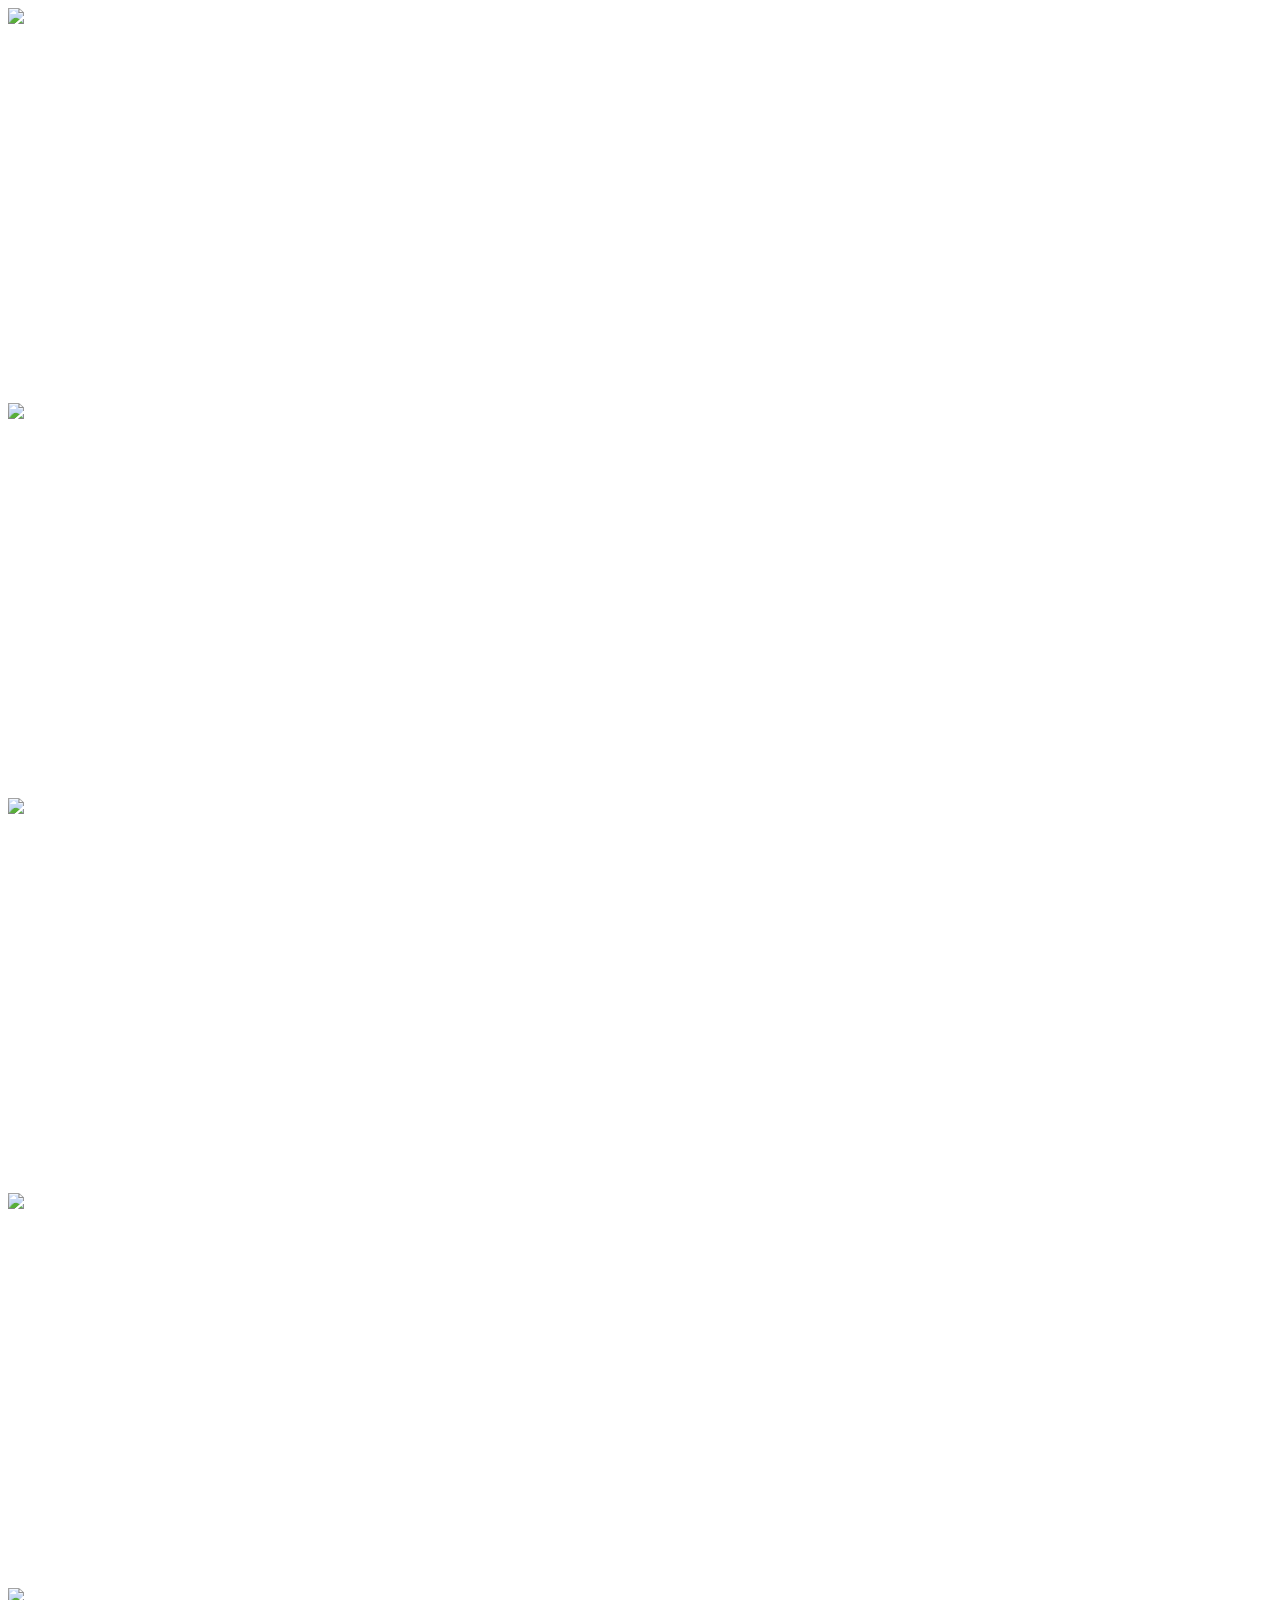
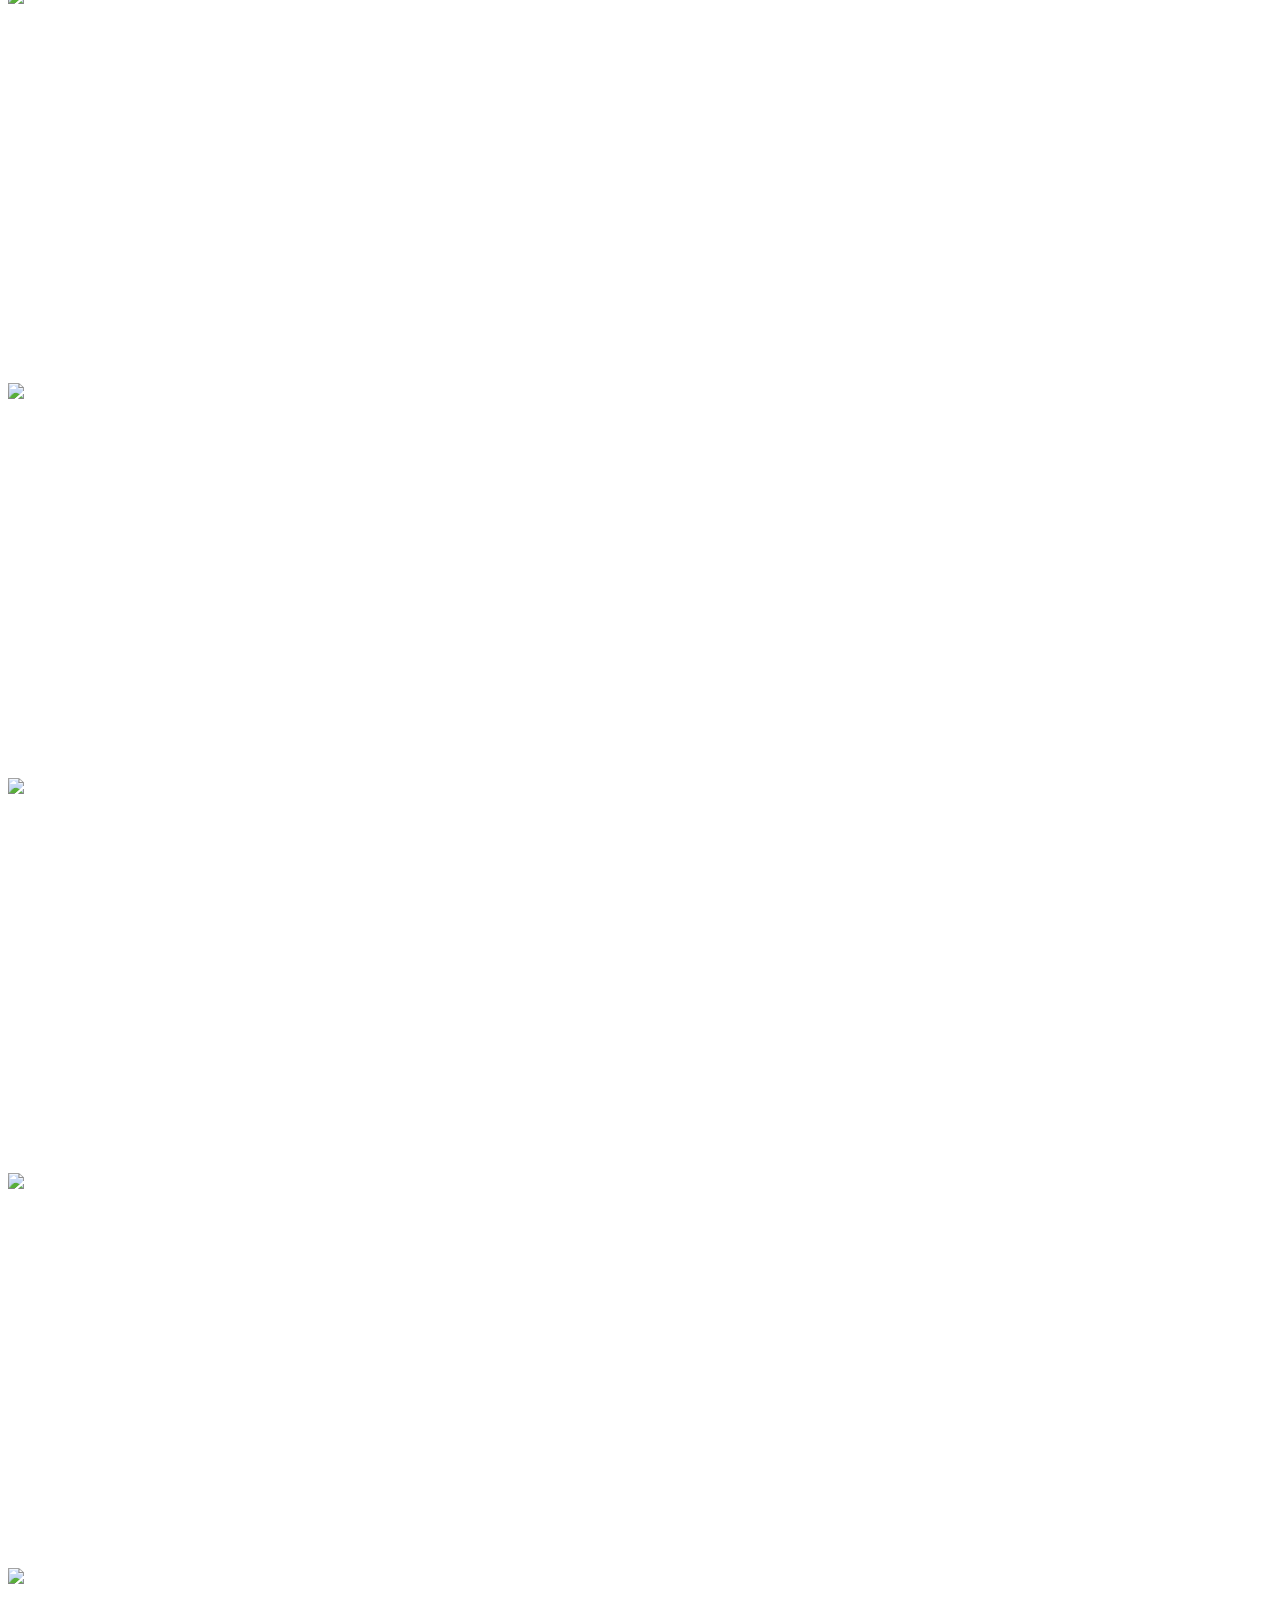
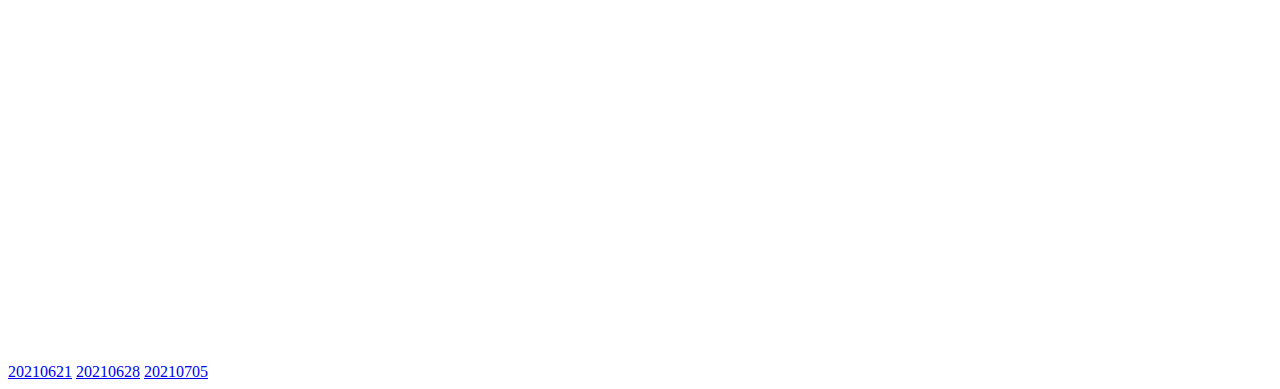
==== docs/current-events.html @ 2f9affa0 "Add GA tag" ====
<!DOCTYPE html>
<html>
 <head>
  <!-- Global site tag (gtag.js) - Google Analytics -->
  <script async src="https://www.googletagmanager.com/gtag/js?id=UA-146373006-1"></script>
  <script>
    window.dataLayer = window.dataLayer || [];
    function gtag(){dataLayer.push(arguments);}
    gtag('js', new Date());

    gtag('config', 'UA-146373006-1');
  </script>
  <meta charset="utf-8">
  <meta name="viewport"
   content="width=320,
      height=480,
      initial-scale=1.0,
      minimum-scale=1.0,
      maximum-scale=2.0,
      user-scalable=yes" />
  <title>2021/07/05~</title>
 </head>
 <body>
  <div>
   <div>
    <a href="https://reality.app/events/2067" referrerpolicy="no-referrer">
     <img src="https://image-api.reality.wrightflyer.net/api/v1/image/event-header/2067/1624591327" width="600" referrerpolicy="no-referrer">
    </a>
   </div>
   <iframe width="600" height="371" seamless frameborder="0" scrolling="no" src="https://docs.google.com/spreadsheets/d/e/2PACX-1vQwAVJBB7Y9549YzfnBnqB3ONz0-dSIeYGZoK0M3RxSpCxCaWHSj6tAcDMPQ95-sPNmtJEE6aDise-y/pubchart?oid=110327995&amp;format=interactive"></iframe>
  </div>

  <div>
   <div>
    <a href="https://reality.app/events/2066" referrerpolicy="no-referrer">
     <img src="https://image-api.reality.wrightflyer.net/api/v1/image/event-header/2066/1624589829" width="600" referrerpolicy="no-referrer">
    </a>
   </div>
   <iframe width="600" height="371" seamless frameborder="0" scrolling="no" src="https://docs.google.com/spreadsheets/d/e/2PACX-1vQwAVJBB7Y9549YzfnBnqB3ONz0-dSIeYGZoK0M3RxSpCxCaWHSj6tAcDMPQ95-sPNmtJEE6aDise-y/pubchart?oid=1399038438&amp;format=interactive"></iframe>
  </div>

  <div>
   <div>
    <a href="https://reality.app/events/2065" referrerpolicy="no-referrer">
     <img src="https://image-api.reality.wrightflyer.net/api/v1/image/event-header/2065/1624589651" width="600" referrerpolicy="no-referrer">
    </a>
   </div>
   <iframe width="600" height="371" seamless frameborder="0" scrolling="no" src="https://docs.google.com/spreadsheets/d/e/2PACX-1vQwAVJBB7Y9549YzfnBnqB3ONz0-dSIeYGZoK0M3RxSpCxCaWHSj6tAcDMPQ95-sPNmtJEE6aDise-y/pubchart?oid=40574167&amp;format=interactive"></iframe>
  </div>

  <div>
   <div>
    <a href="https://reality.app/events/1939" referrerpolicy="no-referrer">
     <img src="https://image-api.reality.wrightflyer.net/api/v1/image/event-header/1939/1624264057" width="600" referrerpolicy="no-referrer">
    </a>
   </div>
   <iframe width="600" height="371" seamless frameborder="0" scrolling="no" src="https://docs.google.com/spreadsheets/d/e/2PACX-1vQwAVJBB7Y9549YzfnBnqB3ONz0-dSIeYGZoK0M3RxSpCxCaWHSj6tAcDMPQ95-sPNmtJEE6aDise-y/pubchart?oid=1913374602&amp;format=interactive"></iframe>
  </div>

  <div>
   <div>
    <a href="https://reality.app/events/1936" referrerpolicy="no-referrer">
     <img src="https://image-api.reality.wrightflyer.net/api/v1/image/event-header/1936/1624253945" width="600" referrerpolicy="no-referrer">
    </a>
   </div>
   <iframe width="600" height="371" seamless frameborder="0" scrolling="no" src="https://docs.google.com/spreadsheets/d/e/2PACX-1vQwAVJBB7Y9549YzfnBnqB3ONz0-dSIeYGZoK0M3RxSpCxCaWHSj6tAcDMPQ95-sPNmtJEE6aDise-y/pubchart?oid=2030935397&amp;format=interactive"></iframe>
  </div>

  <div>
   <div>
    <a href="https://reality.app/events/1937" referrerpolicy="no-referrer">
     <img src="https://image-api.reality.wrightflyer.net/api/v1/image/event-header/1937/1624254102" width="600" referrerpolicy="no-referrer">
    </a>
   </div>
   <iframe width="600" height="371" seamless frameborder="0" scrolling="no" src="https://docs.google.com/spreadsheets/d/e/2PACX-1vQwAVJBB7Y9549YzfnBnqB3ONz0-dSIeYGZoK0M3RxSpCxCaWHSj6tAcDMPQ95-sPNmtJEE6aDise-y/pubchart?oid=371787455&amp;format=interactive"></iframe>
  </div>

  <div>
    <div>
     <a href="https://reality.app/events/1938" referrerpolicy="no-referrer">
      <img src="https://image-api.reality.wrightflyer.net/api/v1/image/event-header/1938/1624336763" width="600" referrerpolicy="no-referrer">
     </a>
    </div>
    <iframe width="600" height="371" seamless frameborder="0" scrolling="no" src="https://docs.google.com/spreadsheets/d/e/2PACX-1vQwAVJBB7Y9549YzfnBnqB3ONz0-dSIeYGZoK0M3RxSpCxCaWHSj6tAcDMPQ95-sPNmtJEE6aDise-y/pubchart?oid=391131664&amp;format=interactive"></iframe>
   </div>
 
   <div>
    <div>
     <a href="https://reality.app/events/1922" referrerpolicy="no-referrer">
      <img src="https://image-api.reality.wrightflyer.net/api/v1/image/event-header/1922/1624028403" width="600" referrerpolicy="no-referrer">
     </a>
    </div>
    <iframe width="600" height="371" seamless frameborder="0" scrolling="no" src="https://docs.google.com/spreadsheets/d/e/2PACX-1vQwAVJBB7Y9549YzfnBnqB3ONz0-dSIeYGZoK0M3RxSpCxCaWHSj6tAcDMPQ95-sPNmtJEE6aDise-y/pubchart?oid=548603581&amp;format=interactive"></iframe>
   </div>
 
   <div>
    <div>
     <a href="https://reality.app/events/2165" referrerpolicy="no-referrer">
      <img src="https://image-api.reality.wrightflyer.net/api/v1/image/event-header/2165/1625204784" width="600" referrerpolicy="no-referrer">
     </a>
    </div>
    <iframe width="600" height="371" seamless frameborder="0" scrolling="no" src="https://docs.google.com/spreadsheets/d/e/2PACX-1vQwAVJBB7Y9549YzfnBnqB3ONz0-dSIeYGZoK0M3RxSpCxCaWHSj6tAcDMPQ95-sPNmtJEE6aDise-y/pubchart?oid=1184868227&amp;format=interactive"></iframe>
   </div>
 
  <a href="events/20210621.html">20210621</a>
  <a href="events/20210628.html">20210628</a>
  <a href="events/20210705.html">20210705</a>
 </body>
</html>
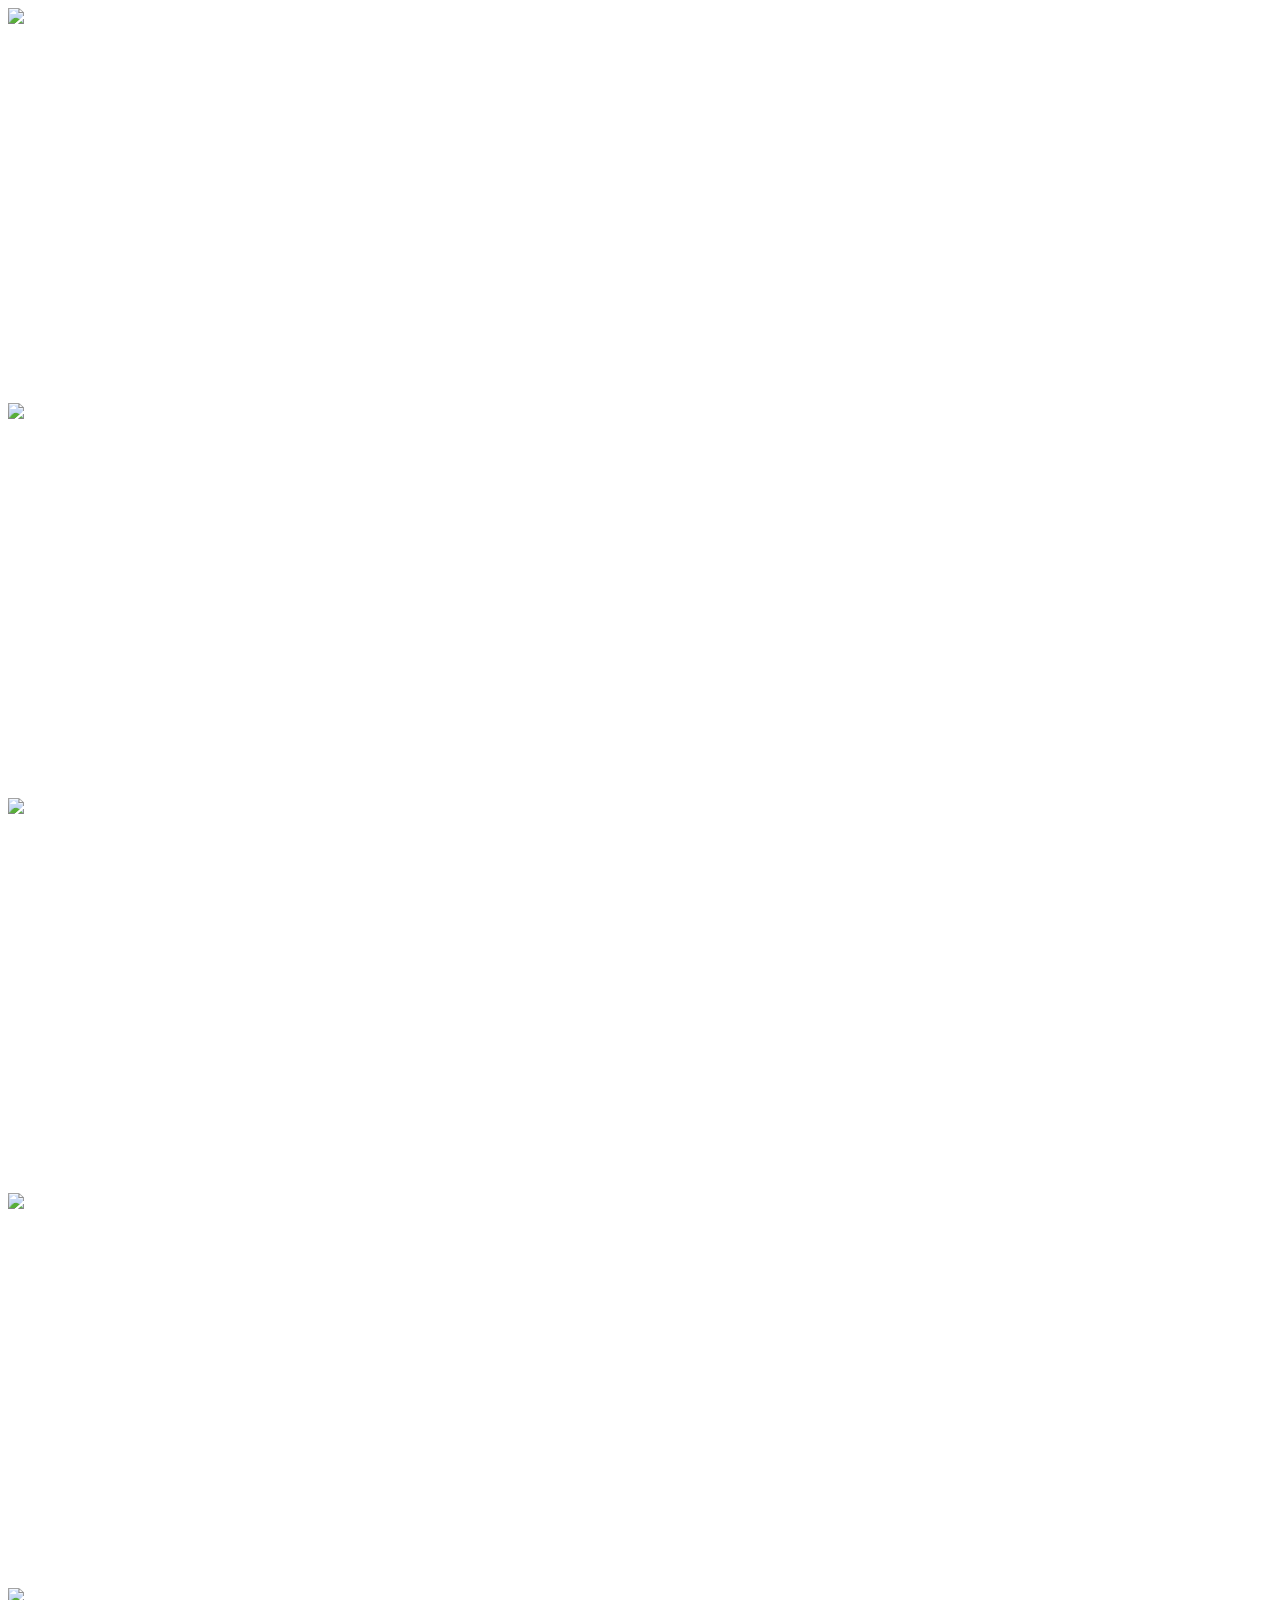
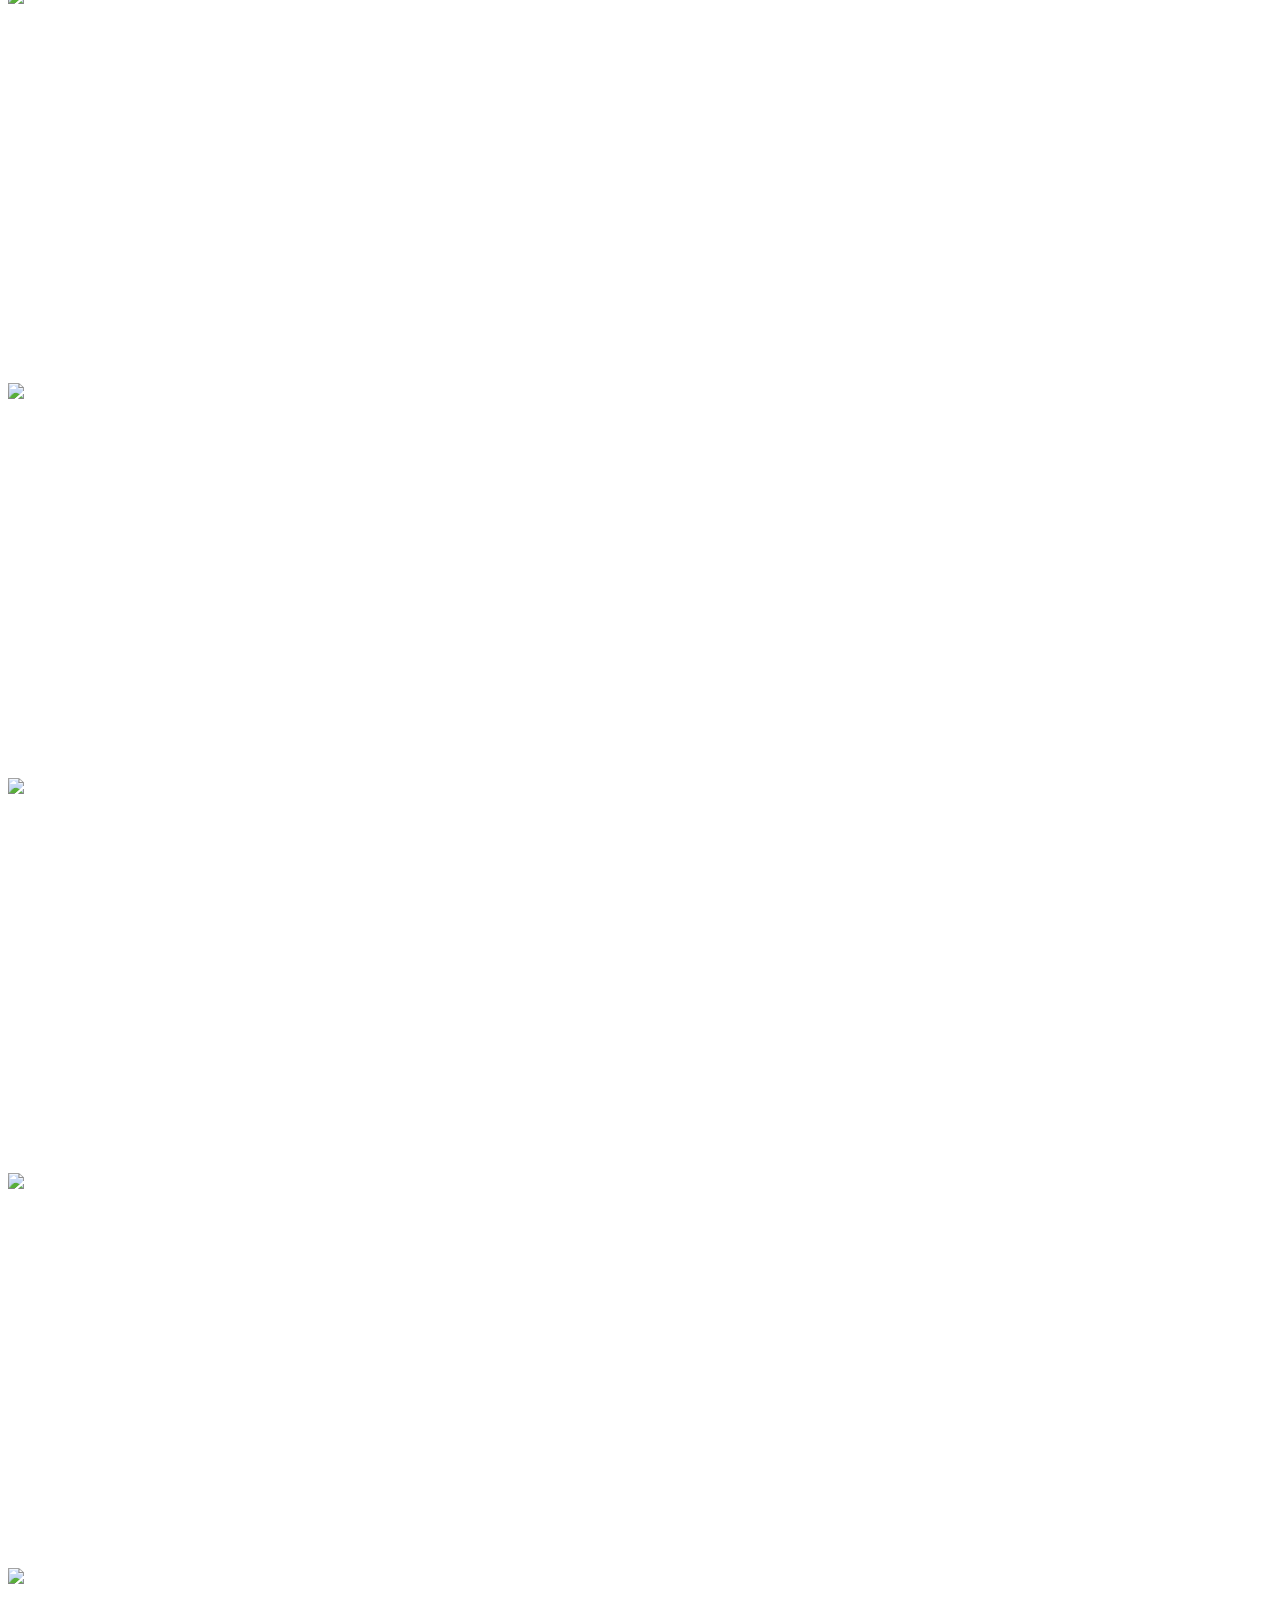
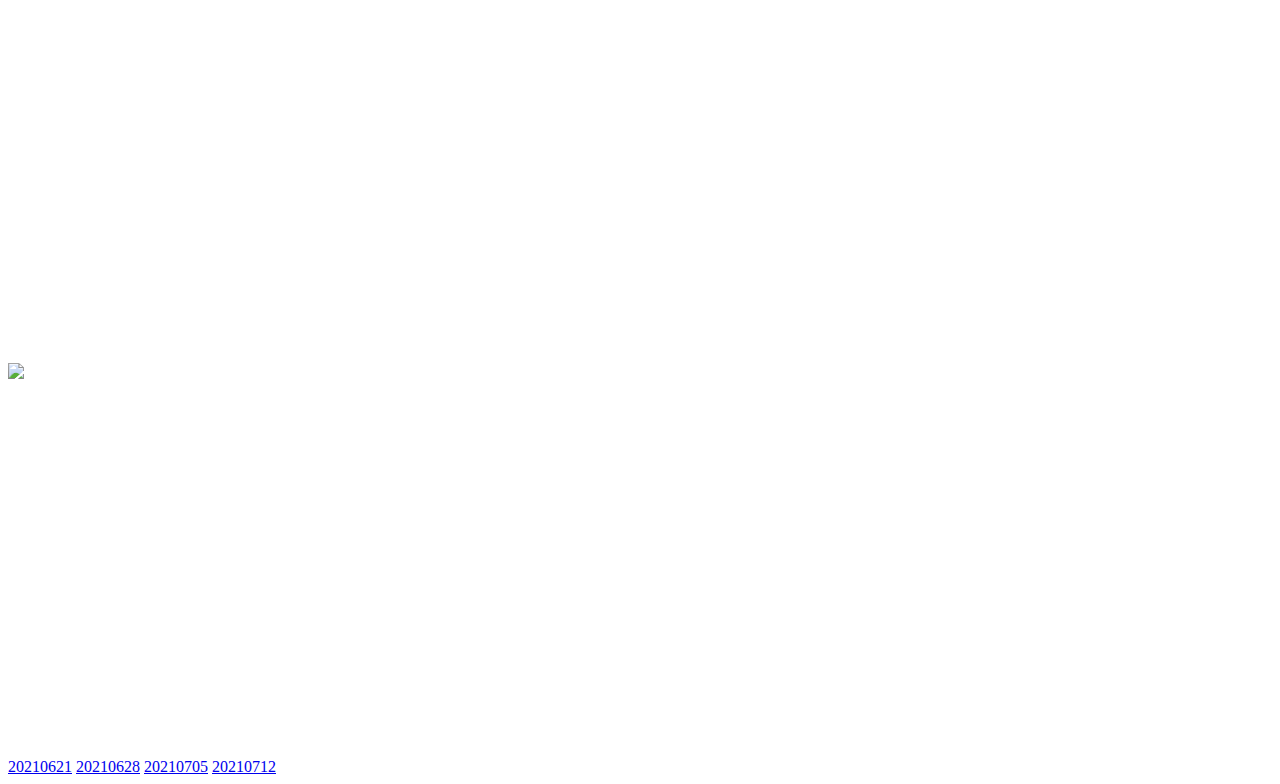
==== commit 9533c571: "Update Event 20210719" ====
--- a/docs/current-events.html
+++ b/docs/current-events.html
@@ -10,6 +10,7 @@
 
     gtag('config', 'UA-146373006-1');
   </script>
+
   <meta charset="utf-8">
   <meta name="viewport"
    content="width=320,
@@ -18,92 +19,103 @@
       minimum-scale=1.0,
       maximum-scale=2.0,
       user-scalable=yes" />
-  <title>2021/07/05~</title>
+  <title>2021/07/19~</title>
  </head>
  <body>
   <div>
-   <div>
-    <a href="https://reality.app/events/2067" referrerpolicy="no-referrer">
-     <img src="https://image-api.reality.wrightflyer.net/api/v1/image/event-header/2067/1624591327" width="600" referrerpolicy="no-referrer">
-    </a>
-   </div>
-   <iframe width="600" height="371" seamless frameborder="0" scrolling="no" src="https://docs.google.com/spreadsheets/d/e/2PACX-1vQwAVJBB7Y9549YzfnBnqB3ONz0-dSIeYGZoK0M3RxSpCxCaWHSj6tAcDMPQ95-sPNmtJEE6aDise-y/pubchart?oid=110327995&amp;format=interactive"></iframe>
-  </div>
-
-  <div>
-   <div>
-    <a href="https://reality.app/events/2066" referrerpolicy="no-referrer">
-     <img src="https://image-api.reality.wrightflyer.net/api/v1/image/event-header/2066/1624589829" width="600" referrerpolicy="no-referrer">
-    </a>
-   </div>
-   <iframe width="600" height="371" seamless frameborder="0" scrolling="no" src="https://docs.google.com/spreadsheets/d/e/2PACX-1vQwAVJBB7Y9549YzfnBnqB3ONz0-dSIeYGZoK0M3RxSpCxCaWHSj6tAcDMPQ95-sPNmtJEE6aDise-y/pubchart?oid=1399038438&amp;format=interactive"></iframe>
-  </div>
-
-  <div>
-   <div>
-    <a href="https://reality.app/events/2065" referrerpolicy="no-referrer">
-     <img src="https://image-api.reality.wrightflyer.net/api/v1/image/event-header/2065/1624589651" width="600" referrerpolicy="no-referrer">
-    </a>
-   </div>
-   <iframe width="600" height="371" seamless frameborder="0" scrolling="no" src="https://docs.google.com/spreadsheets/d/e/2PACX-1vQwAVJBB7Y9549YzfnBnqB3ONz0-dSIeYGZoK0M3RxSpCxCaWHSj6tAcDMPQ95-sPNmtJEE6aDise-y/pubchart?oid=40574167&amp;format=interactive"></iframe>
-  </div>
-
-  <div>
-   <div>
-    <a href="https://reality.app/events/1939" referrerpolicy="no-referrer">
-     <img src="https://image-api.reality.wrightflyer.net/api/v1/image/event-header/1939/1624264057" width="600" referrerpolicy="no-referrer">
-    </a>
-   </div>
-   <iframe width="600" height="371" seamless frameborder="0" scrolling="no" src="https://docs.google.com/spreadsheets/d/e/2PACX-1vQwAVJBB7Y9549YzfnBnqB3ONz0-dSIeYGZoK0M3RxSpCxCaWHSj6tAcDMPQ95-sPNmtJEE6aDise-y/pubchart?oid=1913374602&amp;format=interactive"></iframe>
-  </div>
-
-  <div>
-   <div>
-    <a href="https://reality.app/events/1936" referrerpolicy="no-referrer">
-     <img src="https://image-api.reality.wrightflyer.net/api/v1/image/event-header/1936/1624253945" width="600" referrerpolicy="no-referrer">
-    </a>
-   </div>
-   <iframe width="600" height="371" seamless frameborder="0" scrolling="no" src="https://docs.google.com/spreadsheets/d/e/2PACX-1vQwAVJBB7Y9549YzfnBnqB3ONz0-dSIeYGZoK0M3RxSpCxCaWHSj6tAcDMPQ95-sPNmtJEE6aDise-y/pubchart?oid=2030935397&amp;format=interactive"></iframe>
-  </div>
-
-  <div>
-   <div>
-    <a href="https://reality.app/events/1937" referrerpolicy="no-referrer">
-     <img src="https://image-api.reality.wrightflyer.net/api/v1/image/event-header/1937/1624254102" width="600" referrerpolicy="no-referrer">
-    </a>
-   </div>
-   <iframe width="600" height="371" seamless frameborder="0" scrolling="no" src="https://docs.google.com/spreadsheets/d/e/2PACX-1vQwAVJBB7Y9549YzfnBnqB3ONz0-dSIeYGZoK0M3RxSpCxCaWHSj6tAcDMPQ95-sPNmtJEE6aDise-y/pubchart?oid=371787455&amp;format=interactive"></iframe>
+    <div>
+     <a href="https://reality.app/events/2193" referrerpolicy="no-referrer">
+      <img src="https://image-api.reality.wrightflyer.net/api/v1/image/event-header/2193/1625476622" width="600" referrerpolicy="no-referrer">
+     </a>
+    </div>
+    <iframe width="600" height="371" seamless frameborder="0" scrolling="no" src="https://docs.google.com/spreadsheets/d/e/2PACX-1vS74a9ollMEiXCKgwll_sjmLEzwtQLJKogLABEGkW4rYb52qnpL3RbDH-L34F7NLkOPZMRTKRy0l9o7/pubchart?oid=1755870568&amp;format=interactive"></iframe>
   </div>
 
   <div>
     <div>
-     <a href="https://reality.app/events/1938" referrerpolicy="no-referrer">
-      <img src="https://image-api.reality.wrightflyer.net/api/v1/image/event-header/1938/1624336763" width="600" referrerpolicy="no-referrer">
+     <a href="https://reality.app/events/2194" referrerpolicy="no-referrer">
+      <img src="https://image-api.reality.wrightflyer.net/api/v1/image/event-header/2194/1625480772" width="600" referrerpolicy="no-referrer">
      </a>
     </div>
-    <iframe width="600" height="371" seamless frameborder="0" scrolling="no" src="https://docs.google.com/spreadsheets/d/e/2PACX-1vQwAVJBB7Y9549YzfnBnqB3ONz0-dSIeYGZoK0M3RxSpCxCaWHSj6tAcDMPQ95-sPNmtJEE6aDise-y/pubchart?oid=391131664&amp;format=interactive"></iframe>
-   </div>
- 
-   <div>
+    <iframe width="600" height="371" seamless frameborder="0" scrolling="no" src="https://docs.google.com/spreadsheets/d/e/2PACX-1vS74a9ollMEiXCKgwll_sjmLEzwtQLJKogLABEGkW4rYb52qnpL3RbDH-L34F7NLkOPZMRTKRy0l9o7/pubchart?oid=1619386093&amp;format=interactive"></iframe>
+  </div>
+
+  <div>
     <div>
-     <a href="https://reality.app/events/1922" referrerpolicy="no-referrer">
-      <img src="https://image-api.reality.wrightflyer.net/api/v1/image/event-header/1922/1624028403" width="600" referrerpolicy="no-referrer">
+     <a href="https://reality.app/events/2235" referrerpolicy="no-referrer">
+      <img src="https://image-api.reality.wrightflyer.net/api/v1/image/event-header/2235/1625720784" width="600" referrerpolicy="no-referrer">
      </a>
     </div>
-    <iframe width="600" height="371" seamless frameborder="0" scrolling="no" src="https://docs.google.com/spreadsheets/d/e/2PACX-1vQwAVJBB7Y9549YzfnBnqB3ONz0-dSIeYGZoK0M3RxSpCxCaWHSj6tAcDMPQ95-sPNmtJEE6aDise-y/pubchart?oid=548603581&amp;format=interactive"></iframe>
-   </div>
- 
-   <div>
+    <iframe width="600" height="371" seamless frameborder="0" scrolling="no" src="https://docs.google.com/spreadsheets/d/e/2PACX-1vS74a9ollMEiXCKgwll_sjmLEzwtQLJKogLABEGkW4rYb52qnpL3RbDH-L34F7NLkOPZMRTKRy0l9o7/pubchart?oid=690259287&amp;format=interactive"></iframe>
+  </div>
+
+  <div>
     <div>
-     <a href="https://reality.app/events/2165" referrerpolicy="no-referrer">
-      <img src="https://image-api.reality.wrightflyer.net/api/v1/image/event-header/2165/1625204784" width="600" referrerpolicy="no-referrer">
+     <a href="https://reality.app/events/2063" referrerpolicy="no-referrer">
+      <img src="https://image-api.reality.wrightflyer.net/api/v1/image/event-header/2063/1624546801" width="600" referrerpolicy="no-referrer">
      </a>
     </div>
-    <iframe width="600" height="371" seamless frameborder="0" scrolling="no" src="https://docs.google.com/spreadsheets/d/e/2PACX-1vQwAVJBB7Y9549YzfnBnqB3ONz0-dSIeYGZoK0M3RxSpCxCaWHSj6tAcDMPQ95-sPNmtJEE6aDise-y/pubchart?oid=1184868227&amp;format=interactive"></iframe>
-   </div>
+    <iframe width="600" height="371" seamless frameborder="0" scrolling="no" src="https://docs.google.com/spreadsheets/d/e/2PACX-1vS74a9ollMEiXCKgwll_sjmLEzwtQLJKogLABEGkW4rYb52qnpL3RbDH-L34F7NLkOPZMRTKRy0l9o7/pubchart?oid=920725595&amp;format=interactive"></iframe>
+  </div>
+
+  <div>
+    <div>
+     <a href="https://reality.app/events/2107" referrerpolicy="no-referrer">
+      <img src="https://image-api.reality.wrightflyer.net/api/v1/image/event-header/2107/1624865326" width="600" referrerpolicy="no-referrer">
+     </a>
+    </div>
+    <iframe width="600" height="371" seamless frameborder="0" scrolling="no" src="https://docs.google.com/spreadsheets/d/e/2PACX-1vS74a9ollMEiXCKgwll_sjmLEzwtQLJKogLABEGkW4rYb52qnpL3RbDH-L34F7NLkOPZMRTKRy0l9o7/pubchart?oid=73591765&amp;format=interactive"></iframe>
+  </div>
+
+  <div>
+    <div>
+     <a href="https://reality.app/events/2106" referrerpolicy="no-referrer">
+      <img src="https://image-api.reality.wrightflyer.net/api/v1/image/event-header/2106/1624864972" width="600" referrerpolicy="no-referrer">
+     </a>
+    </div>
+    <iframe width="600" height="371" seamless frameborder="0" scrolling="no" src="https://docs.google.com/spreadsheets/d/e/2PACX-1vS74a9ollMEiXCKgwll_sjmLEzwtQLJKogLABEGkW4rYb52qnpL3RbDH-L34F7NLkOPZMRTKRy0l9o7/pubchart?oid=1536737494&amp;format=interactive"></iframe>
+  </div>
+
+  <div>
+    <div>
+     <a href="https://reality.app/events/2162" referrerpolicy="no-referrer">
+      <img src="https://image-api.reality.wrightflyer.net/api/v1/image/event-header/2162/1625105300" width="600" referrerpolicy="no-referrer">
+     </a>
+    </div>
+    <iframe width="600" height="371" seamless frameborder="0" scrolling="no" src="https://docs.google.com/spreadsheets/d/e/2PACX-1vS74a9ollMEiXCKgwll_sjmLEzwtQLJKogLABEGkW4rYb52qnpL3RbDH-L34F7NLkOPZMRTKRy0l9o7/pubchart?oid=1368642475&amp;format=interactive"></iframe>
+  </div>
+
+  <div>
+    <div>
+     <a href="https://reality.app/events/2163" referrerpolicy="no-referrer">
+      <img src="https://image-api.reality.wrightflyer.net/api/v1/image/event-header/2163/1625106077" width="600" referrerpolicy="no-referrer">
+     </a>
+    </div>
+    <iframe width="600" height="371" seamless frameborder="0" scrolling="no" src="https://docs.google.com/spreadsheets/d/e/2PACX-1vS74a9ollMEiXCKgwll_sjmLEzwtQLJKogLABEGkW4rYb52qnpL3RbDH-L34F7NLkOPZMRTKRy0l9o7/pubchart?oid=580874502&amp;format=interactive"></iframe>
+  </div>
+
+  <div>
+    <div>
+     <a href="https://reality.app/events/2164" referrerpolicy="no-referrer">
+      <img src="https://image-api.reality.wrightflyer.net/api/v1/image/event-header/2164/1625106674" width="600" referrerpolicy="no-referrer">
+     </a>
+    </div>
+    <iframe width="600" height="371" seamless frameborder="0" scrolling="no" src="https://docs.google.com/spreadsheets/d/e/2PACX-1vS74a9ollMEiXCKgwll_sjmLEzwtQLJKogLABEGkW4rYb52qnpL3RbDH-L34F7NLkOPZMRTKRy0l9o7/pubchart?oid=1266280082&amp;format=interactive"></iframe>
+  </div>
+
+  <div>
+    <div>
+     <a href="https://reality.app/events/2166" referrerpolicy="no-referrer">
+      <img src="https://image-api.reality.wrightflyer.net/api/v1/image/event-header/2166/1625206488" width="600" referrerpolicy="no-referrer">
+     </a>
+    </div>
+    <iframe width="600" height="371" seamless frameborder="0" scrolling="no" src="https://docs.google.com/spreadsheets/d/e/2PACX-1vS74a9ollMEiXCKgwll_sjmLEzwtQLJKogLABEGkW4rYb52qnpL3RbDH-L34F7NLkOPZMRTKRy0l9o7/pubchart?oid=394433236&amp;format=interactive"></iframe>
+  </div>
+
  
   <a href="events/20210621.html">20210621</a>
   <a href="events/20210628.html">20210628</a>
   <a href="events/20210705.html">20210705</a>
+  <a href="events/20210712.html">20210712</a>
  </body>
 </html>
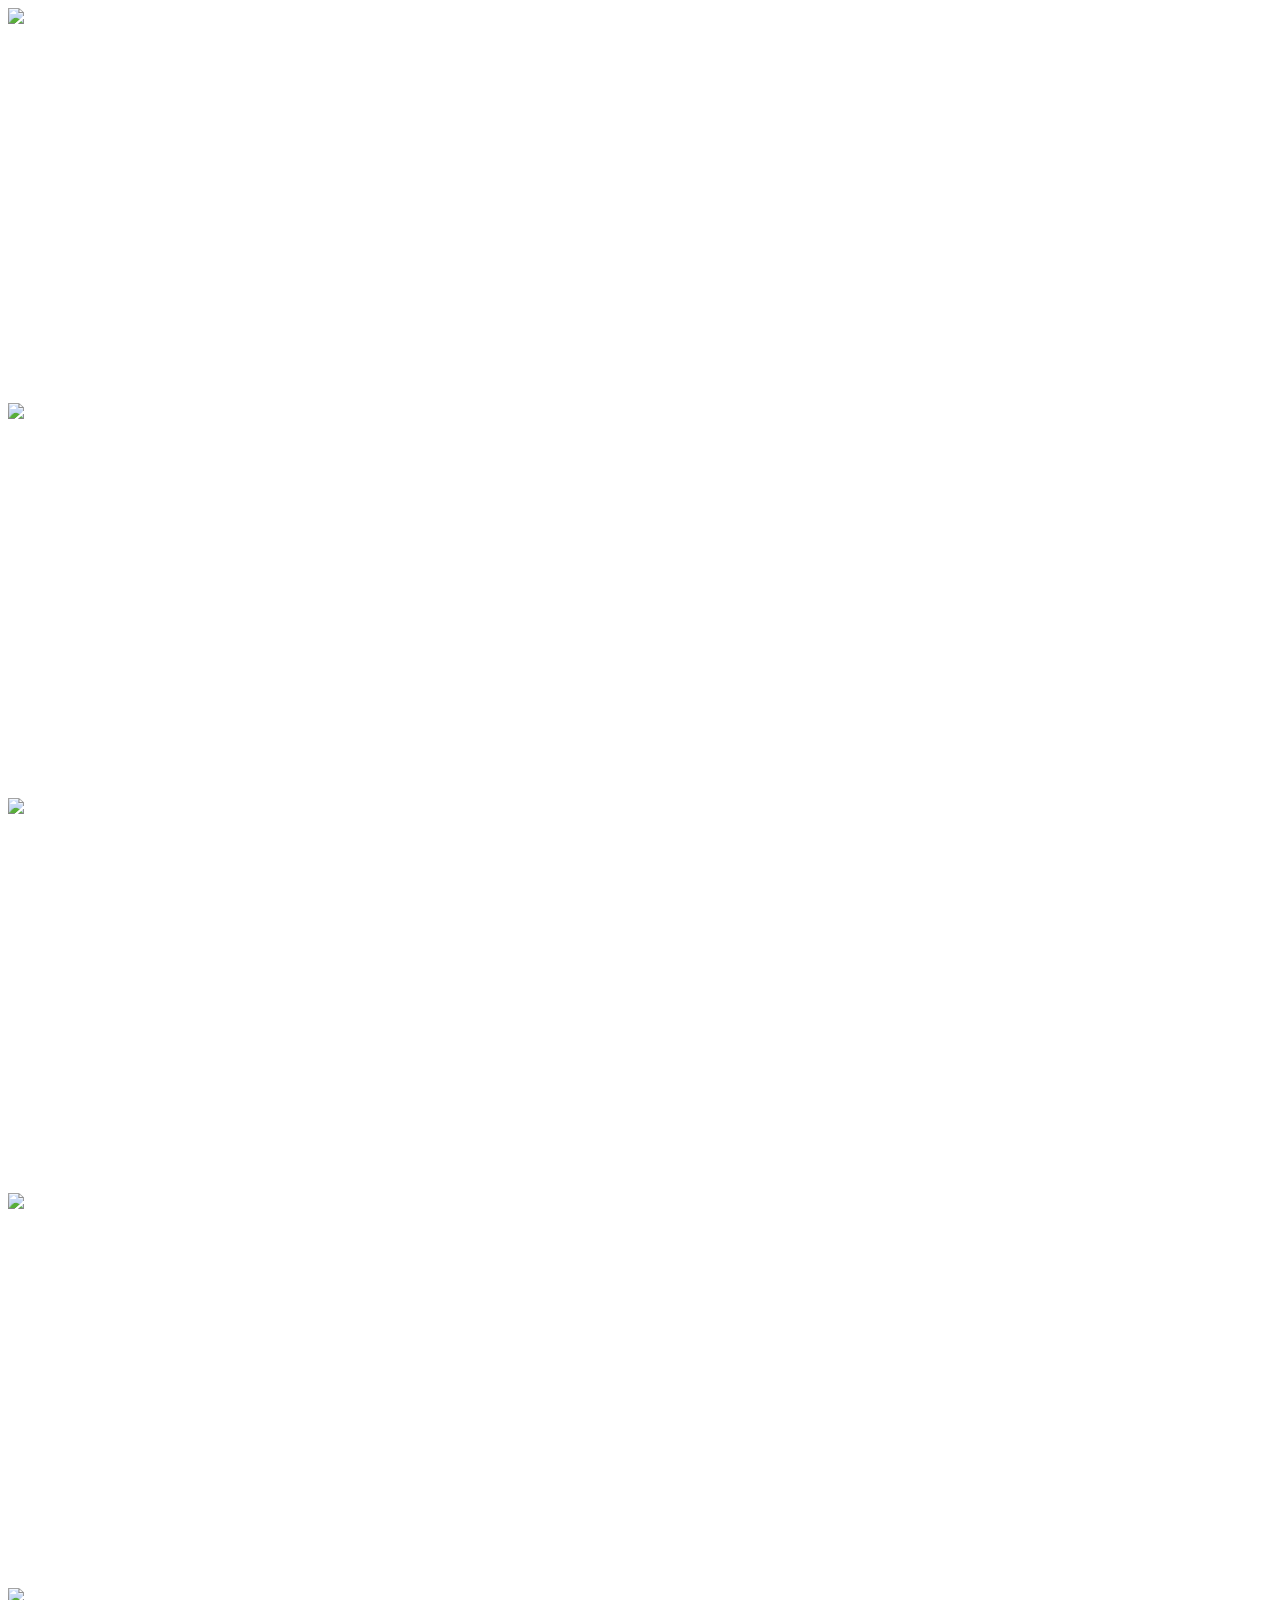
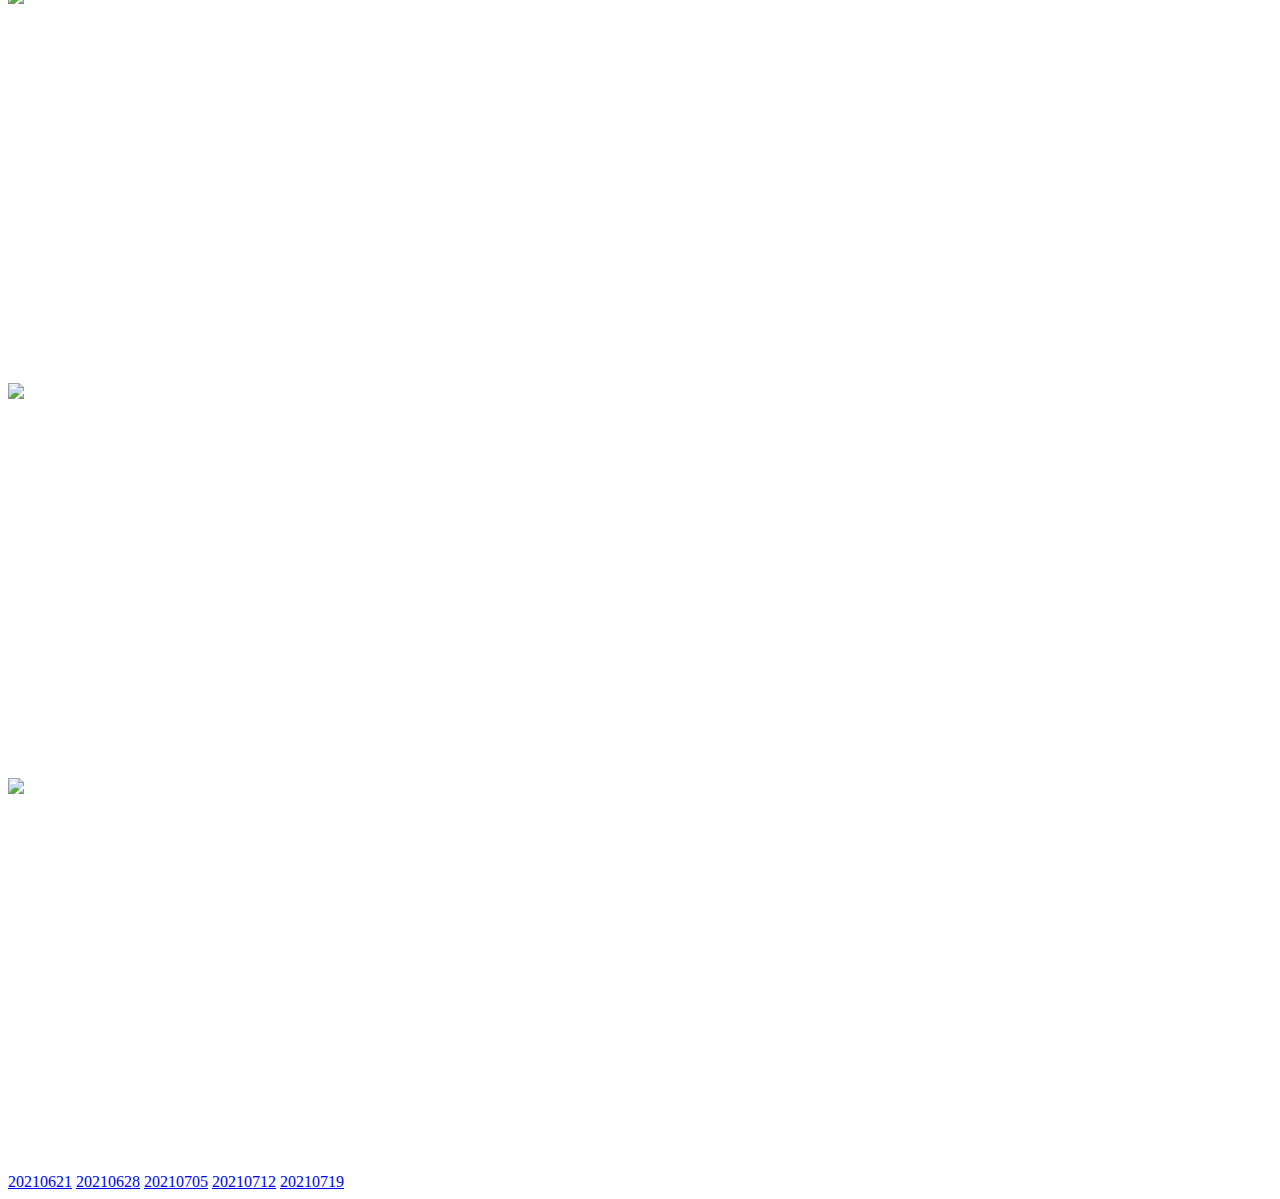
==== commit 93788a41: "Update Event 20210726" ====
--- a/docs/current-events.html
+++ b/docs/current-events.html
@@ -19,103 +19,76 @@
       minimum-scale=1.0,
       maximum-scale=2.0,
       user-scalable=yes" />
-  <title>2021/07/19~</title>
+  <title>2021/07/26~</title>
  </head>
  <body>
   <div>
     <div>
-     <a href="https://reality.app/events/2193" referrerpolicy="no-referrer">
-      <img src="https://image-api.reality.wrightflyer.net/api/v1/image/event-header/2193/1625476622" width="600" referrerpolicy="no-referrer">
+     <a href="https://reality.app/events/2318" referrerpolicy="no-referrer">
+      <img src="https://image-api.reality.wrightflyer.net/api/v1/image/event-header/2318/1626242102" width="600" referrerpolicy="no-referrer">
      </a>
     </div>
-    <iframe width="600" height="371" seamless frameborder="0" scrolling="no" src="https://docs.google.com/spreadsheets/d/e/2PACX-1vS74a9ollMEiXCKgwll_sjmLEzwtQLJKogLABEGkW4rYb52qnpL3RbDH-L34F7NLkOPZMRTKRy0l9o7/pubchart?oid=1755870568&amp;format=interactive"></iframe>
+    <iframe width="600" height="371" seamless frameborder="0" scrolling="no" src="https://docs.google.com/spreadsheets/d/e/2PACX-1vQ6rgDFR7A6nT3o4JrabqKFKnpdPOtvqIWka-fIdXMFJ5-p68LYGo-cNaf1pWCX8dGMrKgNQCKuq9Fk/pubchart?oid=388767209&amp;format=interactive"></iframe>
   </div>
 
   <div>
     <div>
-     <a href="https://reality.app/events/2194" referrerpolicy="no-referrer">
-      <img src="https://image-api.reality.wrightflyer.net/api/v1/image/event-header/2194/1625480772" width="600" referrerpolicy="no-referrer">
+     <a href="https://reality.app/events/2317" referrerpolicy="no-referrer">
+      <img src="https://image-api.reality.wrightflyer.net/api/v1/image/event-header/2317/1626241748" width="600" referrerpolicy="no-referrer">
      </a>
     </div>
-    <iframe width="600" height="371" seamless frameborder="0" scrolling="no" src="https://docs.google.com/spreadsheets/d/e/2PACX-1vS74a9ollMEiXCKgwll_sjmLEzwtQLJKogLABEGkW4rYb52qnpL3RbDH-L34F7NLkOPZMRTKRy0l9o7/pubchart?oid=1619386093&amp;format=interactive"></iframe>
+    <iframe width="600" height="371" seamless frameborder="0" scrolling="no" src="https://docs.google.com/spreadsheets/d/e/2PACX-1vQ6rgDFR7A6nT3o4JrabqKFKnpdPOtvqIWka-fIdXMFJ5-p68LYGo-cNaf1pWCX8dGMrKgNQCKuq9Fk/pubchart?oid=1154304371&amp;format=interactive"></iframe>
   </div>
 
   <div>
     <div>
-     <a href="https://reality.app/events/2235" referrerpolicy="no-referrer">
-      <img src="https://image-api.reality.wrightflyer.net/api/v1/image/event-header/2235/1625720784" width="600" referrerpolicy="no-referrer">
+     <a href="https://reality.app/events/2322" referrerpolicy="no-referrer">
+      <img src="https://image-api.reality.wrightflyer.net/api/v1/image/event-header/2322/1626424950" width="600" referrerpolicy="no-referrer">
      </a>
     </div>
-    <iframe width="600" height="371" seamless frameborder="0" scrolling="no" src="https://docs.google.com/spreadsheets/d/e/2PACX-1vS74a9ollMEiXCKgwll_sjmLEzwtQLJKogLABEGkW4rYb52qnpL3RbDH-L34F7NLkOPZMRTKRy0l9o7/pubchart?oid=690259287&amp;format=interactive"></iframe>
+    <iframe width="600" height="371" seamless frameborder="0" scrolling="no" src="https://docs.google.com/spreadsheets/d/e/2PACX-1vQ6rgDFR7A6nT3o4JrabqKFKnpdPOtvqIWka-fIdXMFJ5-p68LYGo-cNaf1pWCX8dGMrKgNQCKuq9Fk/pubchart?oid=1710582123&amp;format=interactive"></iframe>
   </div>
 
   <div>
     <div>
-     <a href="https://reality.app/events/2063" referrerpolicy="no-referrer">
-      <img src="https://image-api.reality.wrightflyer.net/api/v1/image/event-header/2063/1624546801" width="600" referrerpolicy="no-referrer">
+     <a href="https://reality.app/events/2236" referrerpolicy="no-referrer">
+      <img src="https://image-api.reality.wrightflyer.net/api/v1/image/event-header/2236/1625734434" width="600" referrerpolicy="no-referrer">
      </a>
     </div>
-    <iframe width="600" height="371" seamless frameborder="0" scrolling="no" src="https://docs.google.com/spreadsheets/d/e/2PACX-1vS74a9ollMEiXCKgwll_sjmLEzwtQLJKogLABEGkW4rYb52qnpL3RbDH-L34F7NLkOPZMRTKRy0l9o7/pubchart?oid=920725595&amp;format=interactive"></iframe>
+    <iframe width="600" height="371" seamless frameborder="0" scrolling="no" src="https://docs.google.com/spreadsheets/d/e/2PACX-1vQ6rgDFR7A6nT3o4JrabqKFKnpdPOtvqIWka-fIdXMFJ5-p68LYGo-cNaf1pWCX8dGMrKgNQCKuq9Fk/pubchart?oid=900067772&amp;format=interactive"></iframe>
   </div>
 
   <div>
     <div>
-     <a href="https://reality.app/events/2107" referrerpolicy="no-referrer">
-      <img src="https://image-api.reality.wrightflyer.net/api/v1/image/event-header/2107/1624865326" width="600" referrerpolicy="no-referrer">
+     <a href="https://reality.app/events/2237" referrerpolicy="no-referrer">
+      <img src="https://image-api.reality.wrightflyer.net/api/v1/image/event-header/2237/1625735339" width="600" referrerpolicy="no-referrer">
      </a>
     </div>
-    <iframe width="600" height="371" seamless frameborder="0" scrolling="no" src="https://docs.google.com/spreadsheets/d/e/2PACX-1vS74a9ollMEiXCKgwll_sjmLEzwtQLJKogLABEGkW4rYb52qnpL3RbDH-L34F7NLkOPZMRTKRy0l9o7/pubchart?oid=73591765&amp;format=interactive"></iframe>
+    <iframe width="600" height="371" seamless frameborder="0" scrolling="no" src="https://docs.google.com/spreadsheets/d/e/2PACX-1vQ6rgDFR7A6nT3o4JrabqKFKnpdPOtvqIWka-fIdXMFJ5-p68LYGo-cNaf1pWCX8dGMrKgNQCKuq9Fk/pubchart?oid=484610652&amp;format=interactive"></iframe>
   </div>
 
   <div>
     <div>
-     <a href="https://reality.app/events/2106" referrerpolicy="no-referrer">
-      <img src="https://image-api.reality.wrightflyer.net/api/v1/image/event-header/2106/1624864972" width="600" referrerpolicy="no-referrer">
+     <a href="https://reality.app/events/2239" referrerpolicy="no-referrer">
+      <img src="https://image-api.reality.wrightflyer.net/api/v1/image/event-header/2239/1625794364" width="600" referrerpolicy="no-referrer">
      </a>
     </div>
-    <iframe width="600" height="371" seamless frameborder="0" scrolling="no" src="https://docs.google.com/spreadsheets/d/e/2PACX-1vS74a9ollMEiXCKgwll_sjmLEzwtQLJKogLABEGkW4rYb52qnpL3RbDH-L34F7NLkOPZMRTKRy0l9o7/pubchart?oid=1536737494&amp;format=interactive"></iframe>
+    <iframe width="600" height="371" seamless frameborder="0" scrolling="no" src="https://docs.google.com/spreadsheets/d/e/2PACX-1vQ6rgDFR7A6nT3o4JrabqKFKnpdPOtvqIWka-fIdXMFJ5-p68LYGo-cNaf1pWCX8dGMrKgNQCKuq9Fk/pubchart?oid=382529760&amp;format=interactive"></iframe>
   </div>
 
   <div>
     <div>
-     <a href="https://reality.app/events/2162" referrerpolicy="no-referrer">
-      <img src="https://image-api.reality.wrightflyer.net/api/v1/image/event-header/2162/1625105300" width="600" referrerpolicy="no-referrer">
+     <a href="https://reality.app/events/2179" referrerpolicy="no-referrer">
+      <img src="https://image-api.reality.wrightflyer.net/api/v1/image/event-header/2179/1625238015" width="600" referrerpolicy="no-referrer">
      </a>
     </div>
-    <iframe width="600" height="371" seamless frameborder="0" scrolling="no" src="https://docs.google.com/spreadsheets/d/e/2PACX-1vS74a9ollMEiXCKgwll_sjmLEzwtQLJKogLABEGkW4rYb52qnpL3RbDH-L34F7NLkOPZMRTKRy0l9o7/pubchart?oid=1368642475&amp;format=interactive"></iframe>
+    <iframe width="600" height="371" seamless frameborder="0" scrolling="no" src="https://docs.google.com/spreadsheets/d/e/2PACX-1vQ6rgDFR7A6nT3o4JrabqKFKnpdPOtvqIWka-fIdXMFJ5-p68LYGo-cNaf1pWCX8dGMrKgNQCKuq9Fk/pubchart?oid=875356662&amp;format=interactive"></iframe>
   </div>
-
-  <div>
-    <div>
-     <a href="https://reality.app/events/2163" referrerpolicy="no-referrer">
-      <img src="https://image-api.reality.wrightflyer.net/api/v1/image/event-header/2163/1625106077" width="600" referrerpolicy="no-referrer">
-     </a>
-    </div>
-    <iframe width="600" height="371" seamless frameborder="0" scrolling="no" src="https://docs.google.com/spreadsheets/d/e/2PACX-1vS74a9ollMEiXCKgwll_sjmLEzwtQLJKogLABEGkW4rYb52qnpL3RbDH-L34F7NLkOPZMRTKRy0l9o7/pubchart?oid=580874502&amp;format=interactive"></iframe>
-  </div>
-
-  <div>
-    <div>
-     <a href="https://reality.app/events/2164" referrerpolicy="no-referrer">
-      <img src="https://image-api.reality.wrightflyer.net/api/v1/image/event-header/2164/1625106674" width="600" referrerpolicy="no-referrer">
-     </a>
-    </div>
-    <iframe width="600" height="371" seamless frameborder="0" scrolling="no" src="https://docs.google.com/spreadsheets/d/e/2PACX-1vS74a9ollMEiXCKgwll_sjmLEzwtQLJKogLABEGkW4rYb52qnpL3RbDH-L34F7NLkOPZMRTKRy0l9o7/pubchart?oid=1266280082&amp;format=interactive"></iframe>
-  </div>
-
-  <div>
-    <div>
-     <a href="https://reality.app/events/2166" referrerpolicy="no-referrer">
-      <img src="https://image-api.reality.wrightflyer.net/api/v1/image/event-header/2166/1625206488" width="600" referrerpolicy="no-referrer">
-     </a>
-    </div>
-    <iframe width="600" height="371" seamless frameborder="0" scrolling="no" src="https://docs.google.com/spreadsheets/d/e/2PACX-1vS74a9ollMEiXCKgwll_sjmLEzwtQLJKogLABEGkW4rYb52qnpL3RbDH-L34F7NLkOPZMRTKRy0l9o7/pubchart?oid=394433236&amp;format=interactive"></iframe>
-  </div>
-
  
   <a href="events/20210621.html">20210621</a>
   <a href="events/20210628.html">20210628</a>
   <a href="events/20210705.html">20210705</a>
   <a href="events/20210712.html">20210712</a>
+  <a href="events/20210719.html">20210719</a>
  </body>
 </html>
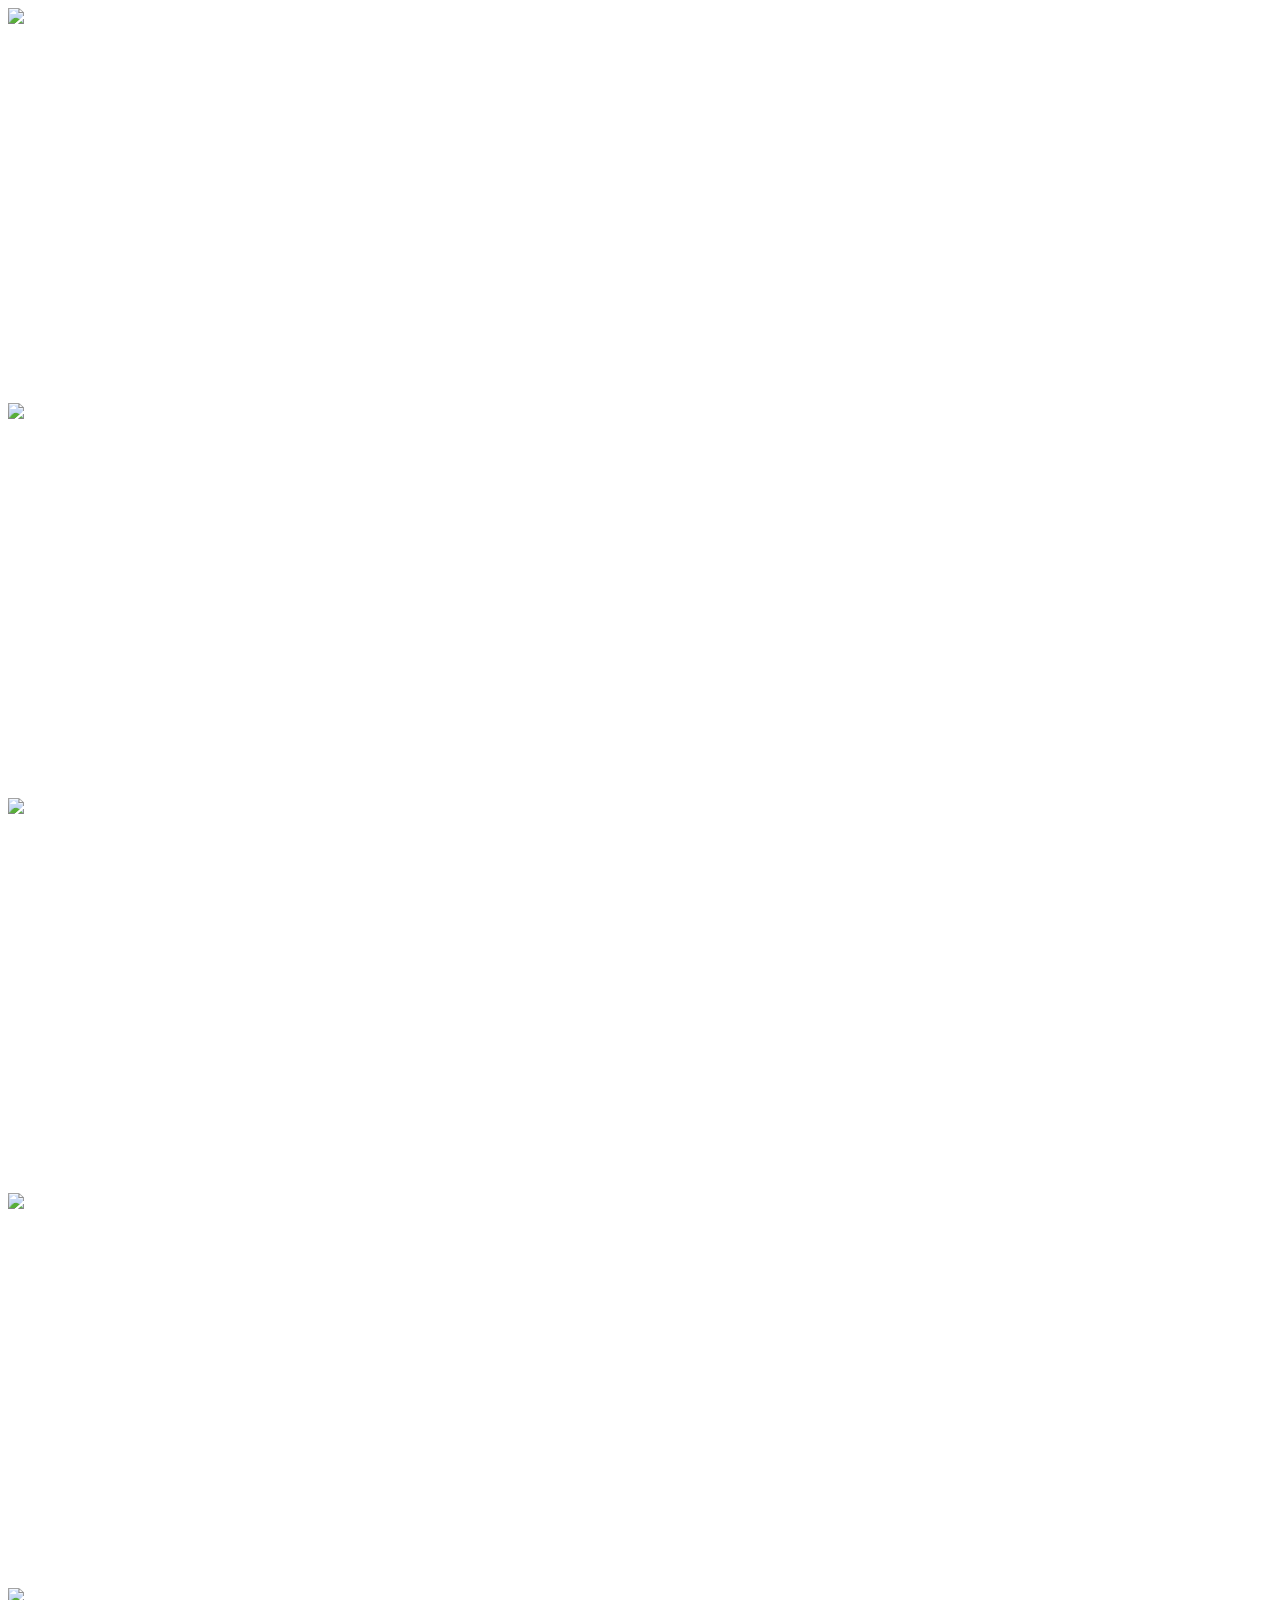
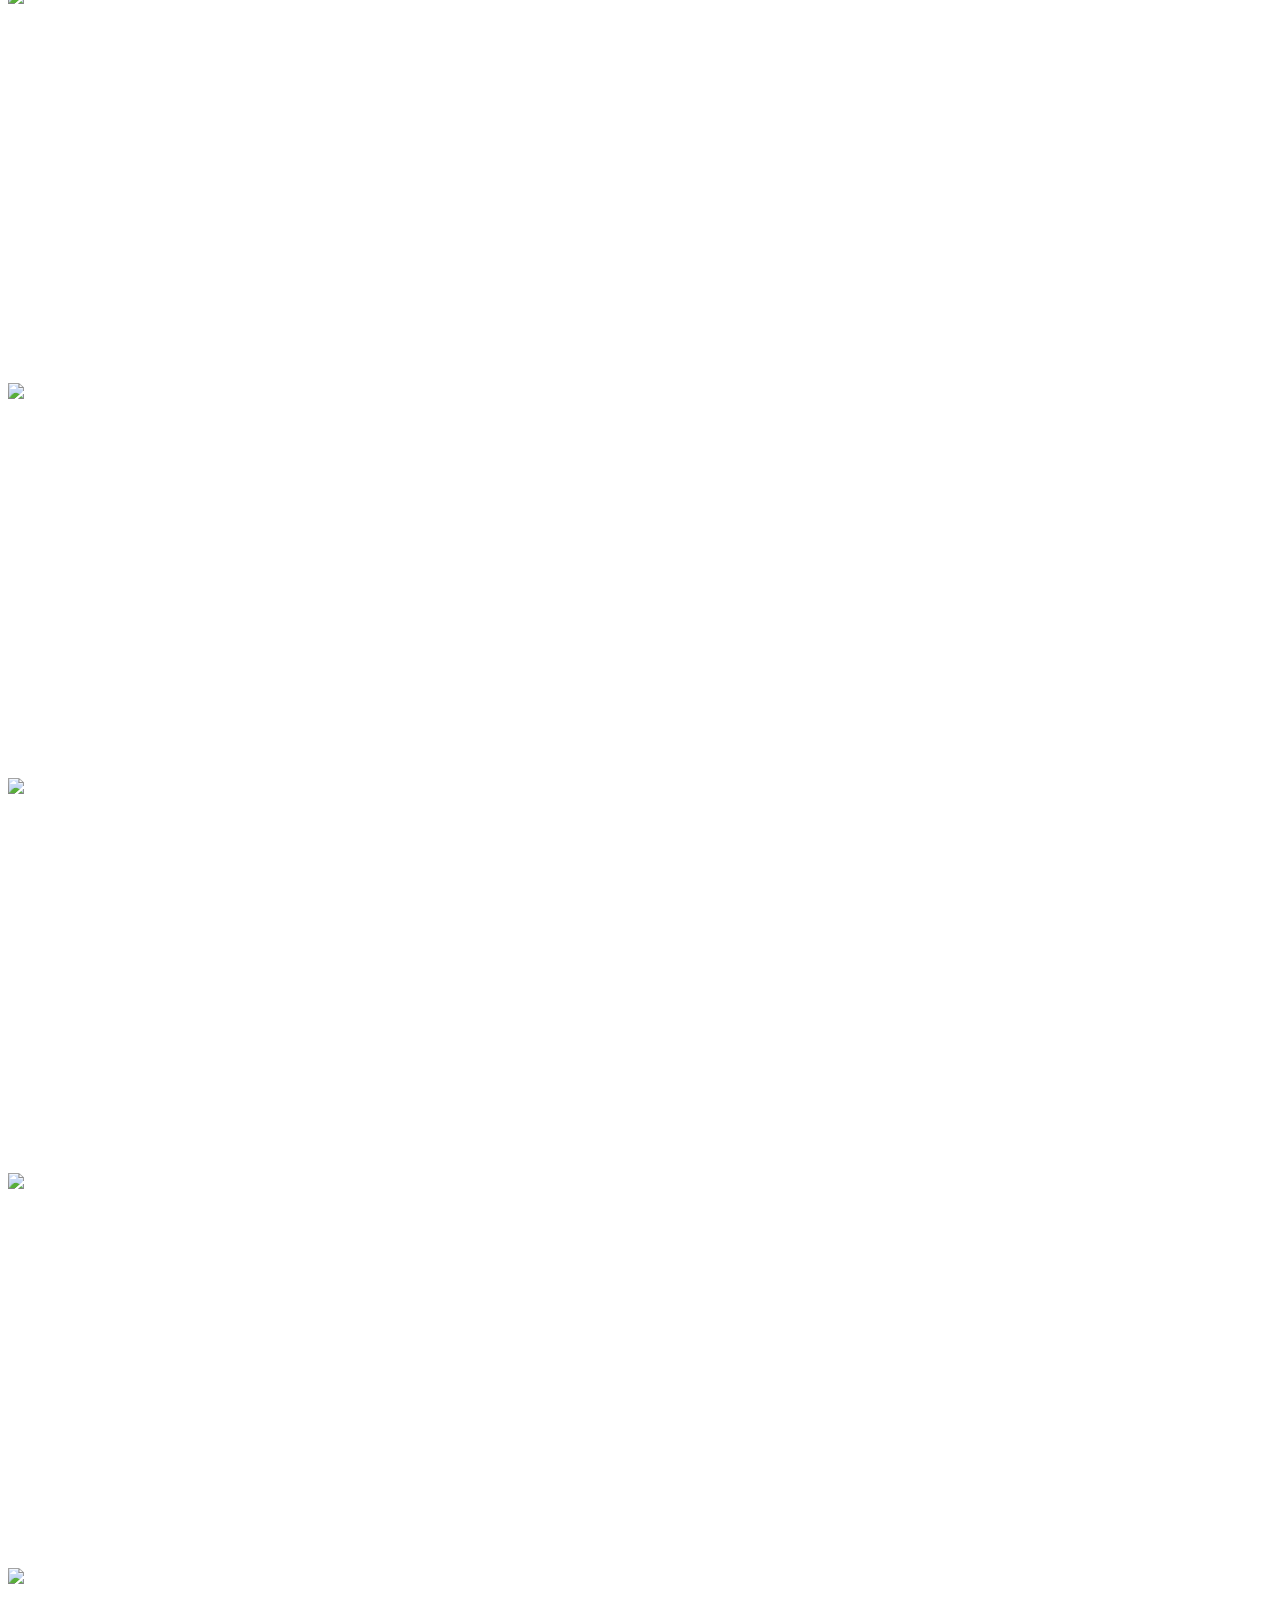
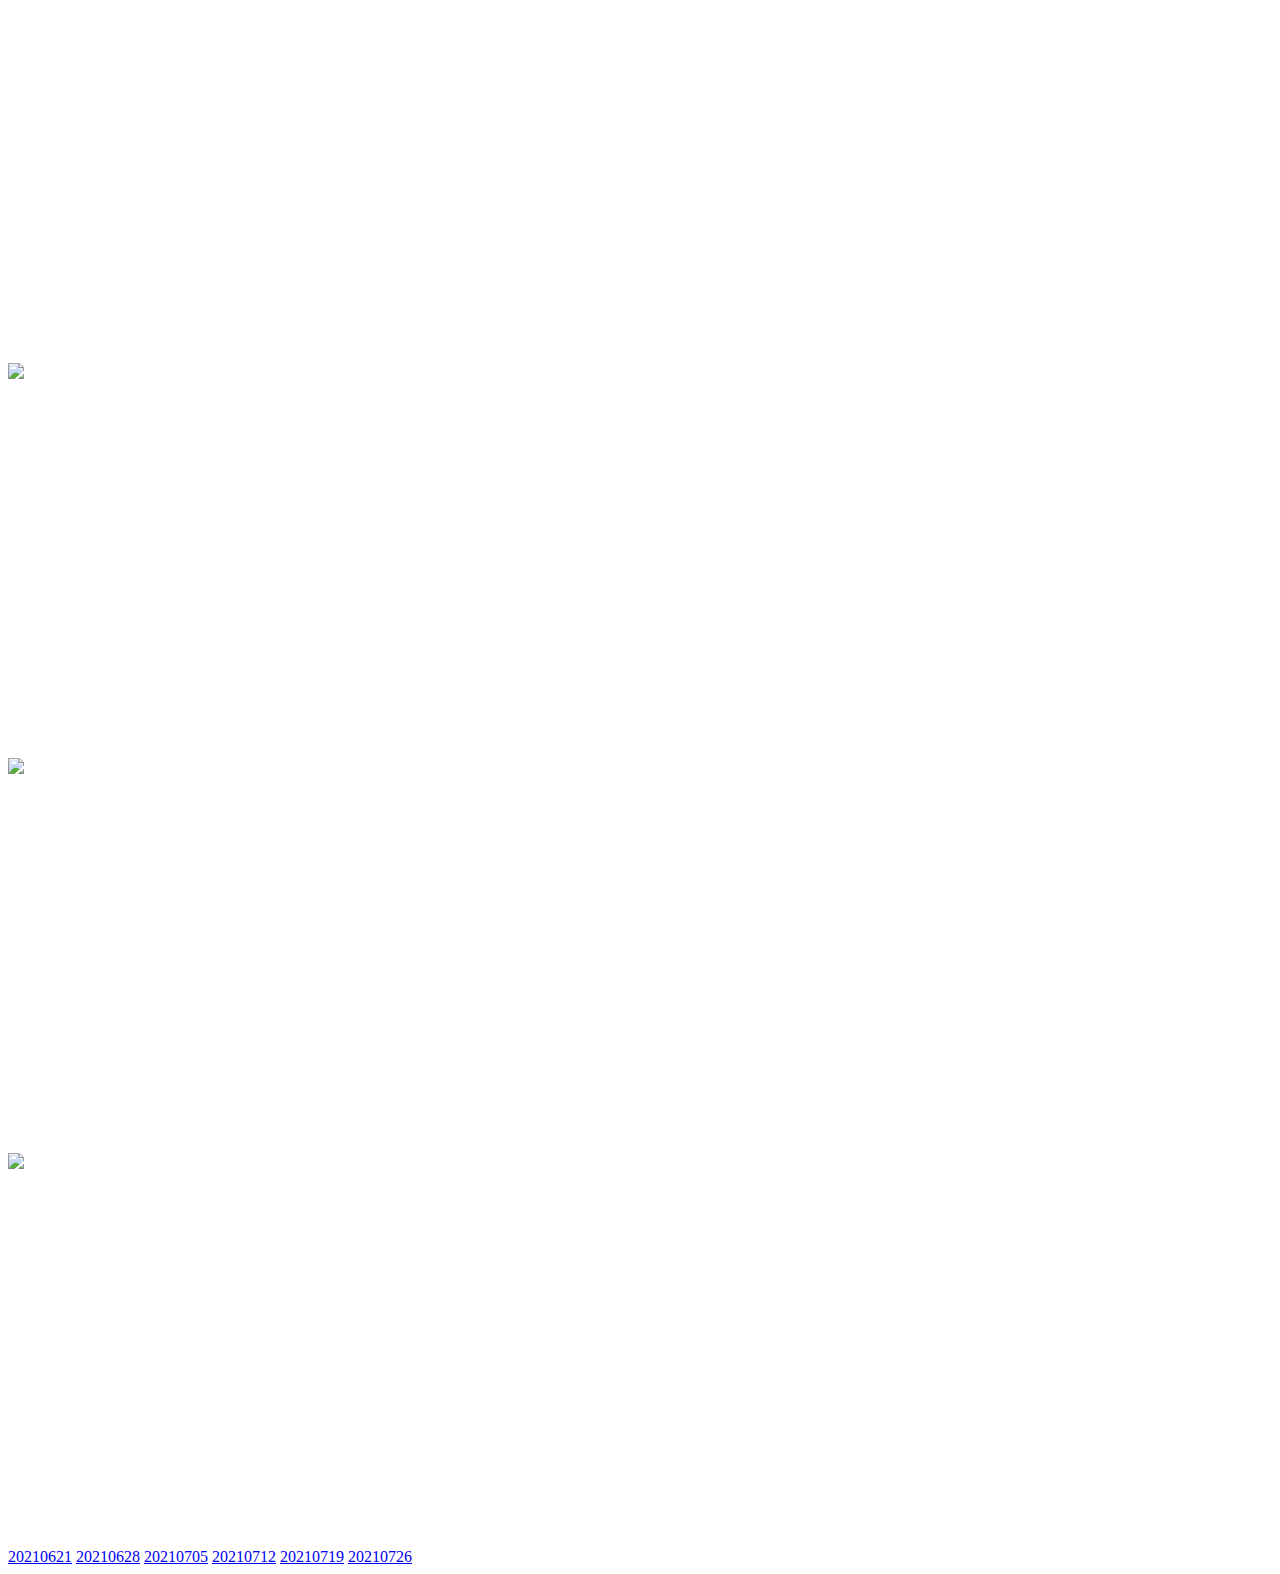
==== commit 636c5df5: "Update Event 20210802" ====
--- a/docs/current-events.html
+++ b/docs/current-events.html
@@ -19,70 +19,115 @@
       minimum-scale=1.0,
       maximum-scale=2.0,
       user-scalable=yes" />
-  <title>2021/07/26~</title>
+  <title>2021/08/02~</title>
  </head>
  <body>
   <div>
     <div>
-     <a href="https://reality.app/events/2318" referrerpolicy="no-referrer">
-      <img src="https://image-api.reality.wrightflyer.net/api/v1/image/event-header/2318/1626242102" width="600" referrerpolicy="no-referrer">
+     <a href="https://reality.app/events/2403" referrerpolicy="no-referrer">
+      <img src="https://image-api.reality.wrightflyer.net/api/v1/image/event-header/2403/1626780970" width="600" referrerpolicy="no-referrer">
      </a>
     </div>
-    <iframe width="600" height="371" seamless frameborder="0" scrolling="no" src="https://docs.google.com/spreadsheets/d/e/2PACX-1vQ6rgDFR7A6nT3o4JrabqKFKnpdPOtvqIWka-fIdXMFJ5-p68LYGo-cNaf1pWCX8dGMrKgNQCKuq9Fk/pubchart?oid=388767209&amp;format=interactive"></iframe>
+    <iframe width="600" height="371" seamless frameborder="0" scrolling="no" src="https://docs.google.com/spreadsheets/d/e/2PACX-1vTFZLjEe839pAvFzip2_oNQadoi17b-tjSMUHEkqnlZQEoJPkVp3ZWVvPvuY0T59AQFyc3n-J6QvhwO/pubchart?oid=1345410766&amp;format=interactive"></iframe>
   </div>
 
   <div>
     <div>
-     <a href="https://reality.app/events/2317" referrerpolicy="no-referrer">
-      <img src="https://image-api.reality.wrightflyer.net/api/v1/image/event-header/2317/1626241748" width="600" referrerpolicy="no-referrer">
+     <a href="https://reality.app/events/2399" referrerpolicy="no-referrer">
+      <img src="https://image-api.reality.wrightflyer.net/api/v1/image/event-header/2399/1626738868" width="600" referrerpolicy="no-referrer">
      </a>
     </div>
-    <iframe width="600" height="371" seamless frameborder="0" scrolling="no" src="https://docs.google.com/spreadsheets/d/e/2PACX-1vQ6rgDFR7A6nT3o4JrabqKFKnpdPOtvqIWka-fIdXMFJ5-p68LYGo-cNaf1pWCX8dGMrKgNQCKuq9Fk/pubchart?oid=1154304371&amp;format=interactive"></iframe>
+    <iframe width="600" height="371" seamless frameborder="0" scrolling="no" src="https://docs.google.com/spreadsheets/d/e/2PACX-1vTFZLjEe839pAvFzip2_oNQadoi17b-tjSMUHEkqnlZQEoJPkVp3ZWVvPvuY0T59AQFyc3n-J6QvhwO/pubchart?oid=213662630&amp;format=interactive"></iframe>
   </div>
 
   <div>
     <div>
-     <a href="https://reality.app/events/2322" referrerpolicy="no-referrer">
-      <img src="https://image-api.reality.wrightflyer.net/api/v1/image/event-header/2322/1626424950" width="600" referrerpolicy="no-referrer">
+     <a href="https://reality.app/events/2275" referrerpolicy="no-referrer">
+      <img src="https://image-api.reality.wrightflyer.net/api/v1/image/event-header/2275/1626080017" width="600" referrerpolicy="no-referrer">
      </a>
     </div>
-    <iframe width="600" height="371" seamless frameborder="0" scrolling="no" src="https://docs.google.com/spreadsheets/d/e/2PACX-1vQ6rgDFR7A6nT3o4JrabqKFKnpdPOtvqIWka-fIdXMFJ5-p68LYGo-cNaf1pWCX8dGMrKgNQCKuq9Fk/pubchart?oid=1710582123&amp;format=interactive"></iframe>
+    <iframe width="600" height="371" seamless frameborder="0" scrolling="no" src="https://docs.google.com/spreadsheets/d/e/2PACX-1vTFZLjEe839pAvFzip2_oNQadoi17b-tjSMUHEkqnlZQEoJPkVp3ZWVvPvuY0T59AQFyc3n-J6QvhwO/pubchart?oid=382270027&amp;format=interactive"></iframe>
   </div>
 
   <div>
     <div>
-     <a href="https://reality.app/events/2236" referrerpolicy="no-referrer">
-      <img src="https://image-api.reality.wrightflyer.net/api/v1/image/event-header/2236/1625734434" width="600" referrerpolicy="no-referrer">
+     <a href="https://reality.app/events/1868" referrerpolicy="no-referrer">
+      <img src="https://image-api.reality.wrightflyer.net/api/v1/image/event-header/1868/1623735996" width="600" referrerpolicy="no-referrer">
      </a>
     </div>
-    <iframe width="600" height="371" seamless frameborder="0" scrolling="no" src="https://docs.google.com/spreadsheets/d/e/2PACX-1vQ6rgDFR7A6nT3o4JrabqKFKnpdPOtvqIWka-fIdXMFJ5-p68LYGo-cNaf1pWCX8dGMrKgNQCKuq9Fk/pubchart?oid=900067772&amp;format=interactive"></iframe>
+    <iframe width="600" height="371" seamless frameborder="0" scrolling="no" src="https://docs.google.com/spreadsheets/d/e/2PACX-1vTFZLjEe839pAvFzip2_oNQadoi17b-tjSMUHEkqnlZQEoJPkVp3ZWVvPvuY0T59AQFyc3n-J6QvhwO/pubchart?oid=23920336&amp;format=interactive"></iframe>
   </div>
 
   <div>
     <div>
-     <a href="https://reality.app/events/2237" referrerpolicy="no-referrer">
-      <img src="https://image-api.reality.wrightflyer.net/api/v1/image/event-header/2237/1625735339" width="600" referrerpolicy="no-referrer">
+     <a href="https://reality.app/events/2271" referrerpolicy="no-referrer">
+      <img src="https://image-api.reality.wrightflyer.net/api/v1/image/event-header/2271/1626152836" width="600" referrerpolicy="no-referrer">
      </a>
     </div>
-    <iframe width="600" height="371" seamless frameborder="0" scrolling="no" src="https://docs.google.com/spreadsheets/d/e/2PACX-1vQ6rgDFR7A6nT3o4JrabqKFKnpdPOtvqIWka-fIdXMFJ5-p68LYGo-cNaf1pWCX8dGMrKgNQCKuq9Fk/pubchart?oid=484610652&amp;format=interactive"></iframe>
+    <iframe width="600" height="371" seamless frameborder="0" scrolling="no" src="https://docs.google.com/spreadsheets/d/e/2PACX-1vTFZLjEe839pAvFzip2_oNQadoi17b-tjSMUHEkqnlZQEoJPkVp3ZWVvPvuY0T59AQFyc3n-J6QvhwO/pubchart?oid=1974773699&amp;format=interactive"></iframe>
   </div>
 
   <div>
     <div>
-     <a href="https://reality.app/events/2239" referrerpolicy="no-referrer">
-      <img src="https://image-api.reality.wrightflyer.net/api/v1/image/event-header/2239/1625794364" width="600" referrerpolicy="no-referrer">
+     <a href="https://reality.app/events/2272" referrerpolicy="no-referrer">
+      <img src="https://image-api.reality.wrightflyer.net/api/v1/image/event-header/2272/1626152849" width="600" referrerpolicy="no-referrer">
      </a>
     </div>
-    <iframe width="600" height="371" seamless frameborder="0" scrolling="no" src="https://docs.google.com/spreadsheets/d/e/2PACX-1vQ6rgDFR7A6nT3o4JrabqKFKnpdPOtvqIWka-fIdXMFJ5-p68LYGo-cNaf1pWCX8dGMrKgNQCKuq9Fk/pubchart?oid=382529760&amp;format=interactive"></iframe>
+    <iframe width="600" height="371" seamless frameborder="0" scrolling="no" src="https://docs.google.com/spreadsheets/d/e/2PACX-1vTFZLjEe839pAvFzip2_oNQadoi17b-tjSMUHEkqnlZQEoJPkVp3ZWVvPvuY0T59AQFyc3n-J6QvhwO/pubchart?oid=619560924&amp;format=interactive"></iframe>
   </div>
 
   <div>
     <div>
-     <a href="https://reality.app/events/2179" referrerpolicy="no-referrer">
-      <img src="https://image-api.reality.wrightflyer.net/api/v1/image/event-header/2179/1625238015" width="600" referrerpolicy="no-referrer">
+     <a href="https://reality.app/events/2273" referrerpolicy="no-referrer">
+      <img src="https://image-api.reality.wrightflyer.net/api/v1/image/event-header/2273/1626070749" width="600" referrerpolicy="no-referrer">
      </a>
     </div>
-    <iframe width="600" height="371" seamless frameborder="0" scrolling="no" src="https://docs.google.com/spreadsheets/d/e/2PACX-1vQ6rgDFR7A6nT3o4JrabqKFKnpdPOtvqIWka-fIdXMFJ5-p68LYGo-cNaf1pWCX8dGMrKgNQCKuq9Fk/pubchart?oid=875356662&amp;format=interactive"></iframe>
+    <iframe width="600" height="371" seamless frameborder="0" scrolling="no" src="https://docs.google.com/spreadsheets/d/e/2PACX-1vTFZLjEe839pAvFzip2_oNQadoi17b-tjSMUHEkqnlZQEoJPkVp3ZWVvPvuY0T59AQFyc3n-J6QvhwO/pubchart?oid=1077469099&amp;format=interactive"></iframe>
+  </div>
+
+  <div>
+    <div>
+     <a href="https://reality.app/events/2316" referrerpolicy="no-referrer">
+      <img src="https://image-api.reality.wrightflyer.net/api/v1/image/event-header/2316/1626252840" width="600" referrerpolicy="no-referrer">
+     </a>
+    </div>
+    <iframe width="600" height="371" seamless frameborder="0" scrolling="no" src="https://docs.google.com/spreadsheets/d/e/2PACX-1vTFZLjEe839pAvFzip2_oNQadoi17b-tjSMUHEkqnlZQEoJPkVp3ZWVvPvuY0T59AQFyc3n-J6QvhwO/pubchart?oid=587899052&amp;format=interactive"></iframe>
+  </div>
+
+  <div>
+    <div>
+     <a href="https://reality.app/events/2321" referrerpolicy="no-referrer">
+      <img src="https://image-api.reality.wrightflyer.net/api/v1/image/event-header/2321/1626401265" width="600" referrerpolicy="no-referrer">
+     </a>
+    </div>
+    <iframe width="600" height="371" seamless frameborder="0" scrolling="no" src="https://docs.google.com/spreadsheets/d/e/2PACX-1vTFZLjEe839pAvFzip2_oNQadoi17b-tjSMUHEkqnlZQEoJPkVp3ZWVvPvuY0T59AQFyc3n-J6QvhwO/pubchart?oid=1782827077&amp;format=interactive"></iframe>
+  </div>
+
+  <div>
+    <div>
+     <a href="https://reality.app/events/2269" referrerpolicy="no-referrer">
+      <img src="https://image-api.reality.wrightflyer.net/api/v1/image/event-header/2269/1625842806" width="600" referrerpolicy="no-referrer">
+     </a>
+    </div>
+    <iframe width="600" height="371" seamless frameborder="0" scrolling="no" src="https://docs.google.com/spreadsheets/d/e/2PACX-1vTFZLjEe839pAvFzip2_oNQadoi17b-tjSMUHEkqnlZQEoJPkVp3ZWVvPvuY0T59AQFyc3n-J6QvhwO/pubchart?oid=963397863&amp;format=interactive"></iframe>
+  </div>
+
+  <div>
+    <div>
+     <a href="https://reality.app/events/2253" referrerpolicy="no-referrer">
+      <img src="https://image-api.reality.wrightflyer.net/api/v1/image/event-header/2253/1625842806" width="600" referrerpolicy="no-referrer">
+     </a>
+    </div>
+    <iframe width="600" height="371" seamless frameborder="0" scrolling="no" src="https://docs.google.com/spreadsheets/d/e/2PACX-1vTFZLjEe839pAvFzip2_oNQadoi17b-tjSMUHEkqnlZQEoJPkVp3ZWVvPvuY0T59AQFyc3n-J6QvhwO/pubchart?oid=1981168000&amp;format=interactive"></iframe>
+  </div>
+
+  <div>
+    <div>
+     <a href="https://reality.app/events/2254" referrerpolicy="no-referrer">
+      <img src="https://image-api.reality.wrightflyer.net/api/v1/image/event-header/2254/1625842806" width="600" referrerpolicy="no-referrer">
+     </a>
+    </div>
+    <iframe width="600" height="371" seamless frameborder="0" scrolling="no" src="https://docs.google.com/spreadsheets/d/e/2PACX-1vTFZLjEe839pAvFzip2_oNQadoi17b-tjSMUHEkqnlZQEoJPkVp3ZWVvPvuY0T59AQFyc3n-J6QvhwO/pubchart?oid=2143059962&amp;format=interactive"></iframe>
   </div>
  
   <a href="events/20210621.html">20210621</a>
@@ -90,5 +135,6 @@
   <a href="events/20210705.html">20210705</a>
   <a href="events/20210712.html">20210712</a>
   <a href="events/20210719.html">20210719</a>
+  <a href="events/20210726.html">20210726</a>
  </body>
 </html>
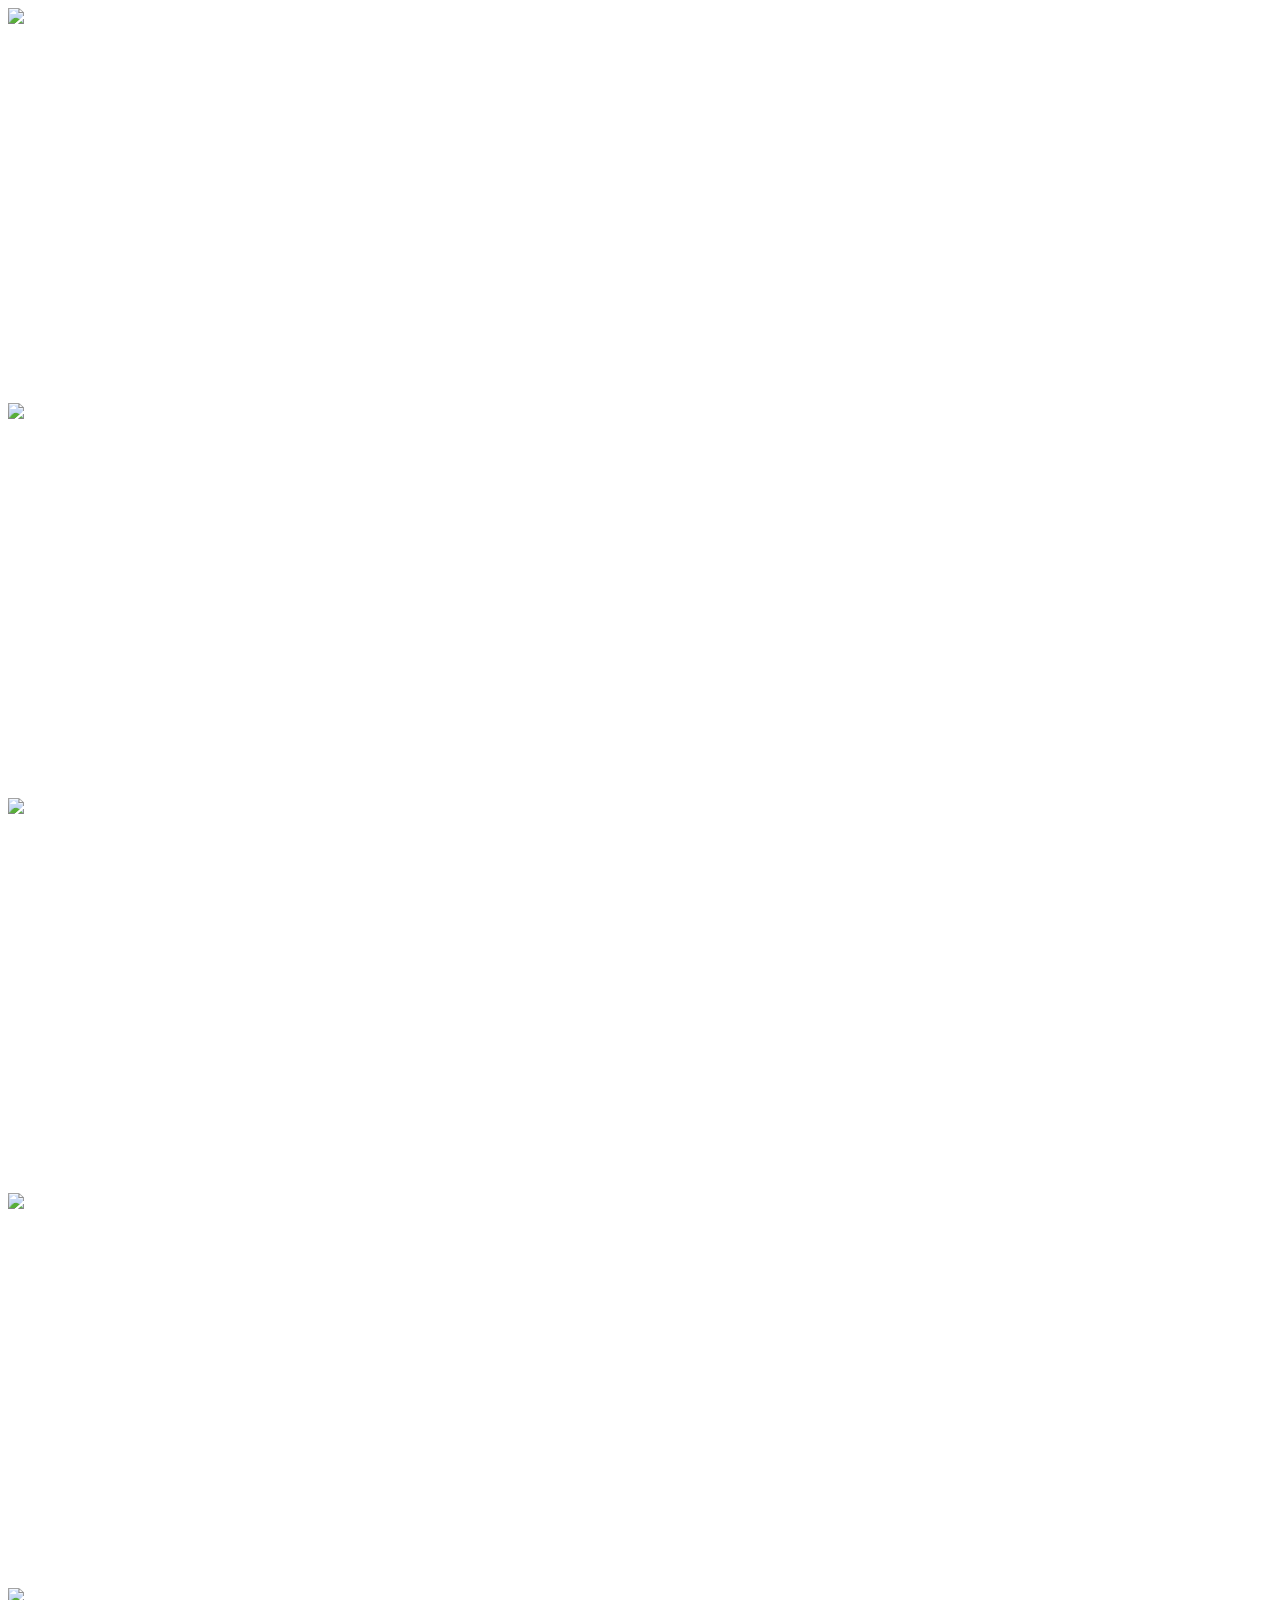
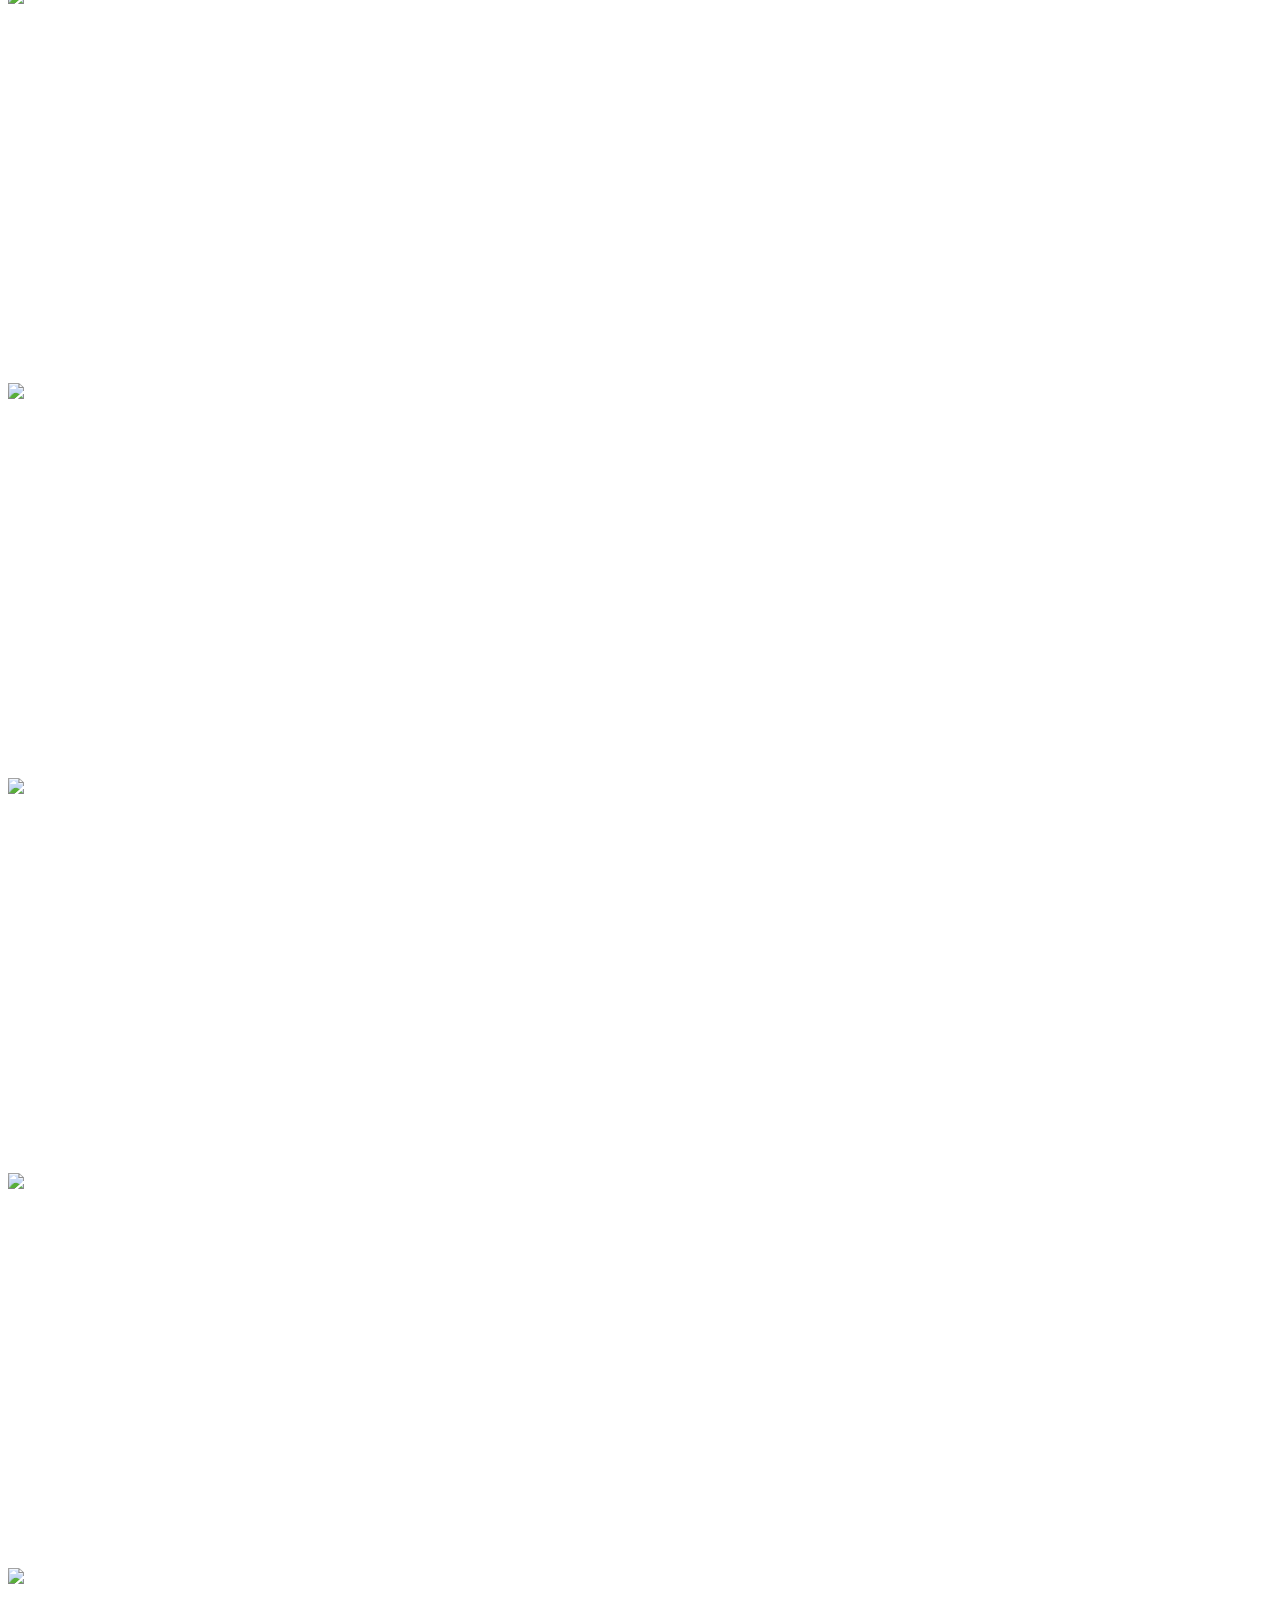
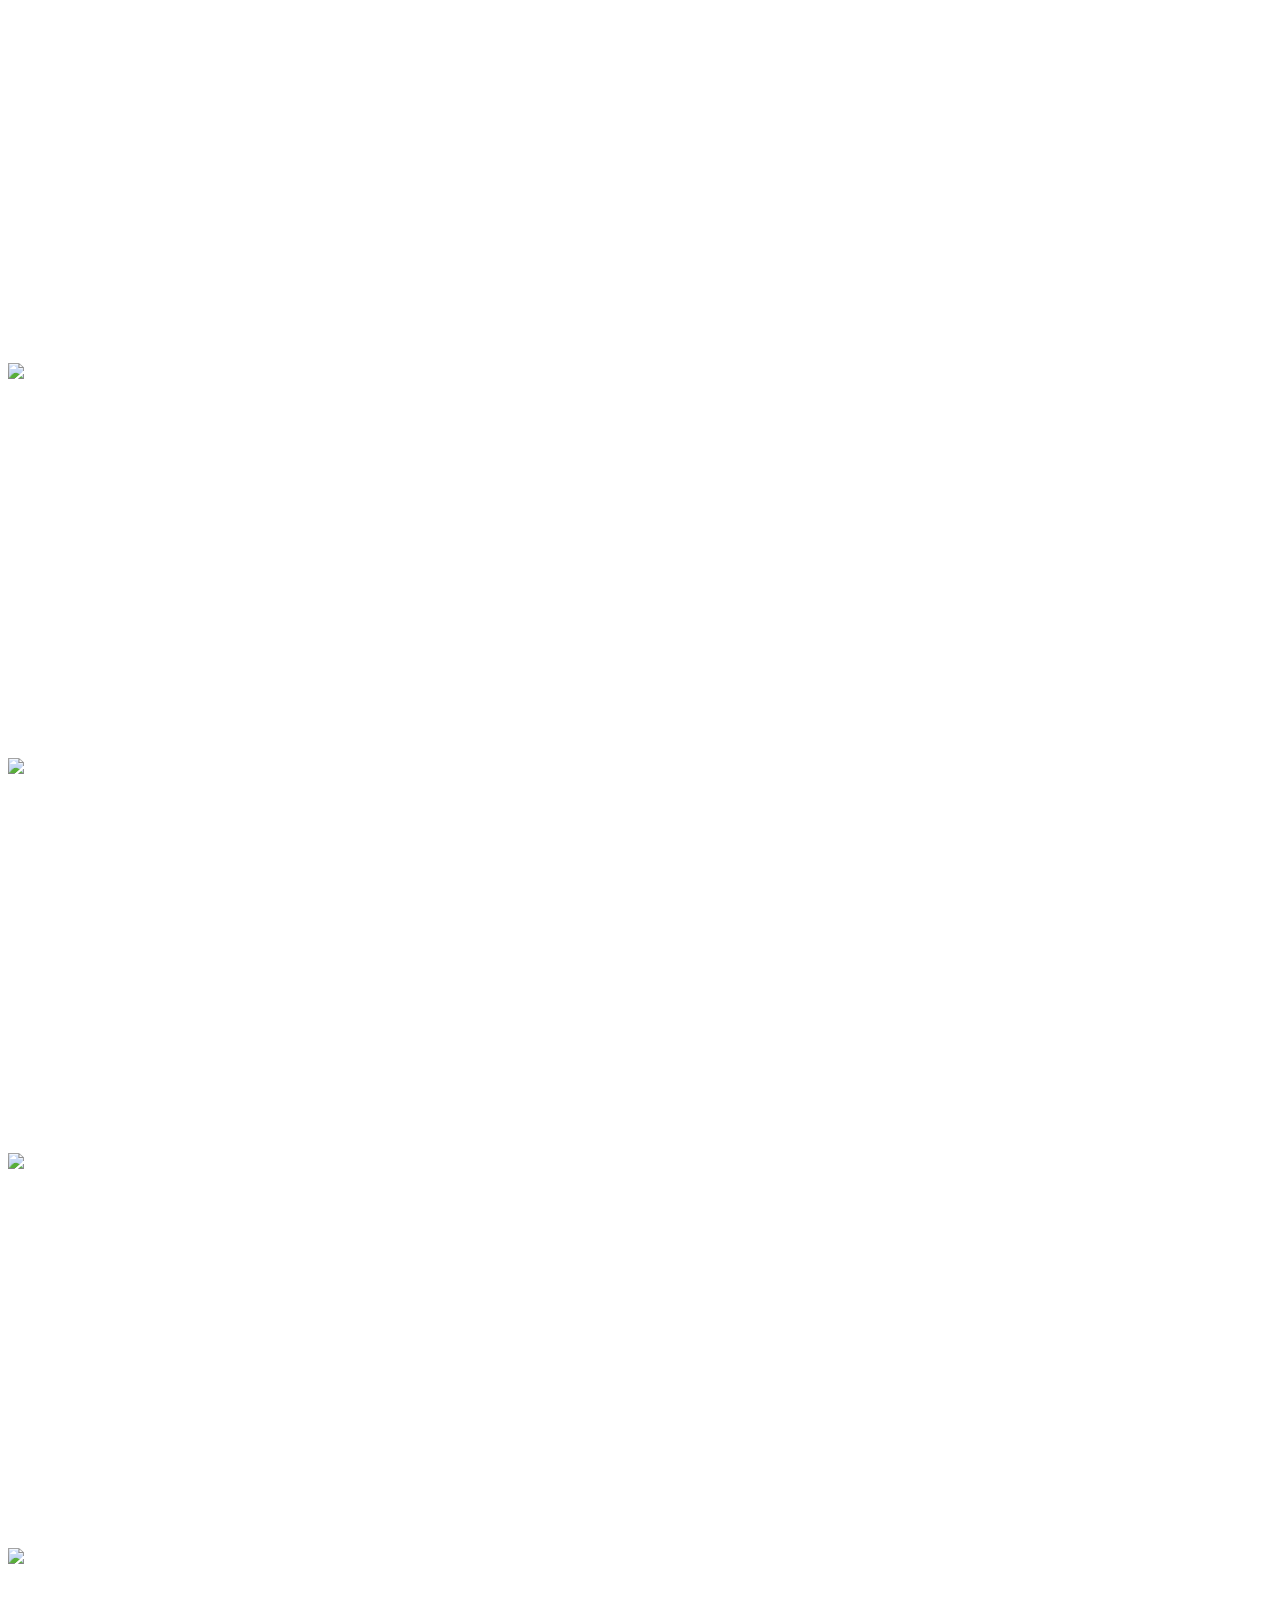
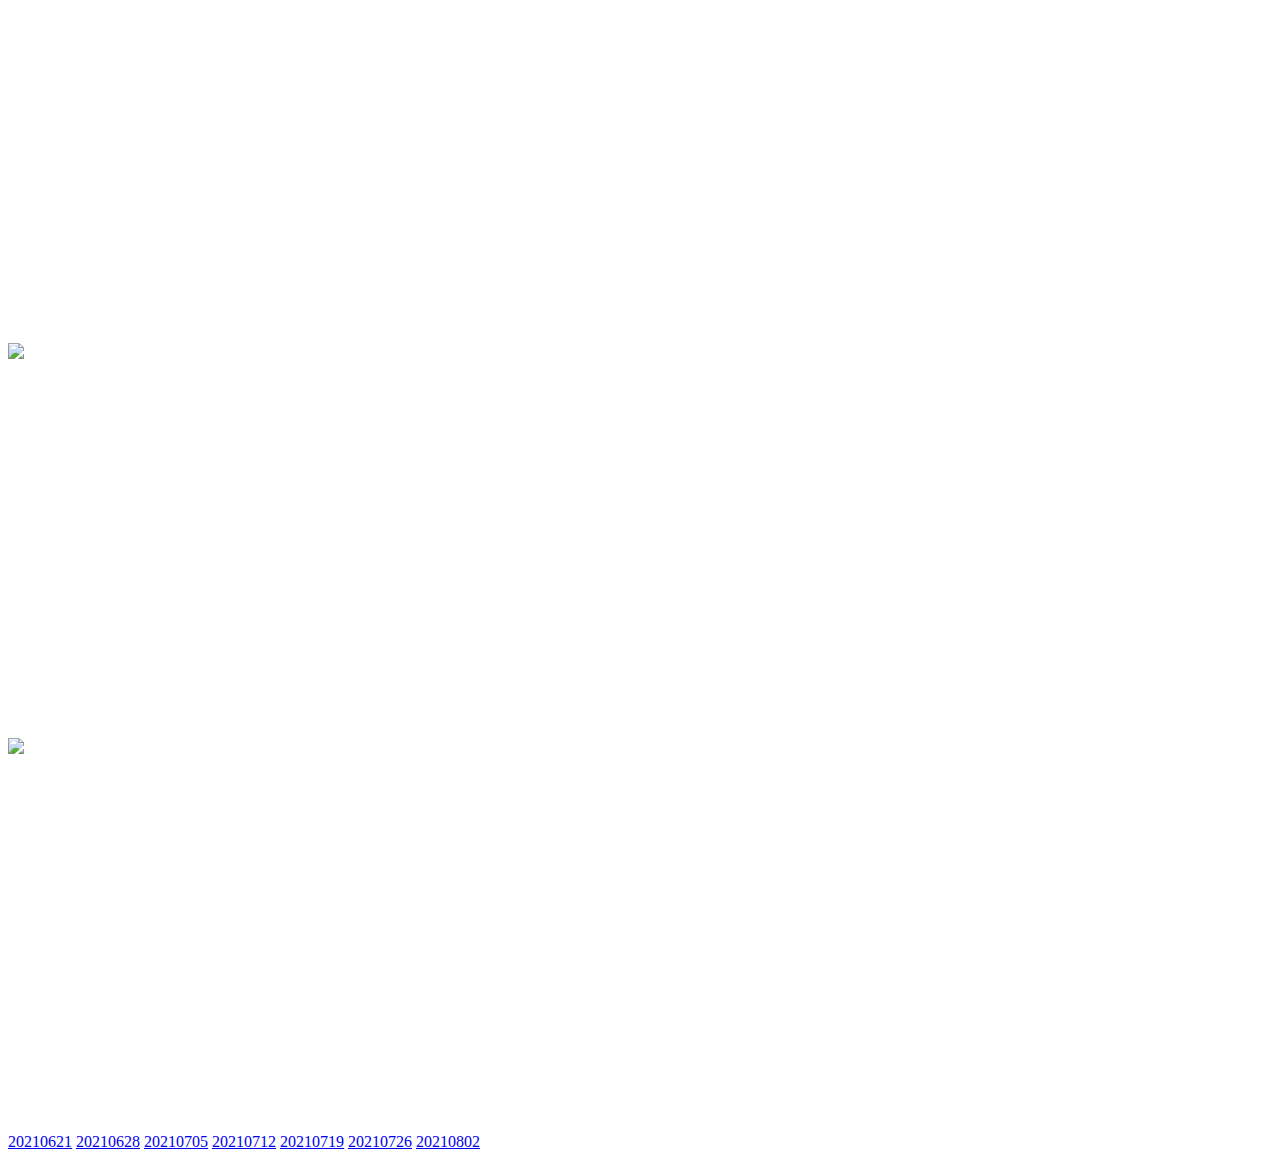
==== commit cb061d41: "Update Event 20210809" ====
--- a/docs/current-events.html
+++ b/docs/current-events.html
@@ -19,122 +19,151 @@
       minimum-scale=1.0,
       maximum-scale=2.0,
       user-scalable=yes" />
-  <title>2021/08/02~</title>
+  <title>2021/08/09~</title>
  </head>
  <body>
   <div>
     <div>
-     <a href="https://reality.app/events/2403" referrerpolicy="no-referrer">
-      <img src="https://image-api.reality.wrightflyer.net/api/v1/image/event-header/2403/1626780970" width="600" referrerpolicy="no-referrer">
+     <a href="https://reality.app/events/2486" referrerpolicy="no-referrer">
+      <img src="https://image-api.reality.wrightflyer.net/api/v1/image/event-header/2486/1627612700" width="600" referrerpolicy="no-referrer">
      </a>
     </div>
-    <iframe width="600" height="371" seamless frameborder="0" scrolling="no" src="https://docs.google.com/spreadsheets/d/e/2PACX-1vTFZLjEe839pAvFzip2_oNQadoi17b-tjSMUHEkqnlZQEoJPkVp3ZWVvPvuY0T59AQFyc3n-J6QvhwO/pubchart?oid=1345410766&amp;format=interactive"></iframe>
+    <iframe width="600" height="371" seamless frameborder="0" scrolling="no" src="https://docs.google.com/spreadsheets/d/e/2PACX-1vR15qvHpFj_W0fo3NKbNQG3g1PbALa9td6mwtWH8_wl1YB7mWv6aRT8XU990jpZqA80kuyHxB_a9Uyh/pubchart?oid=1575336295&amp;format=interactive"></iframe>
   </div>
 
   <div>
     <div>
-     <a href="https://reality.app/events/2399" referrerpolicy="no-referrer">
-      <img src="https://image-api.reality.wrightflyer.net/api/v1/image/event-header/2399/1626738868" width="600" referrerpolicy="no-referrer">
+     <a href="https://reality.app/events/2358" referrerpolicy="no-referrer">
+      <img src="https://image-api.reality.wrightflyer.net/api/v1/image/event-header/2358/1626674776" width="600" referrerpolicy="no-referrer">
      </a>
     </div>
-    <iframe width="600" height="371" seamless frameborder="0" scrolling="no" src="https://docs.google.com/spreadsheets/d/e/2PACX-1vTFZLjEe839pAvFzip2_oNQadoi17b-tjSMUHEkqnlZQEoJPkVp3ZWVvPvuY0T59AQFyc3n-J6QvhwO/pubchart?oid=213662630&amp;format=interactive"></iframe>
+    <iframe width="600" height="371" seamless frameborder="0" scrolling="no" src="https://docs.google.com/spreadsheets/d/e/2PACX-1vR15qvHpFj_W0fo3NKbNQG3g1PbALa9td6mwtWH8_wl1YB7mWv6aRT8XU990jpZqA80kuyHxB_a9Uyh/pubchart?oid=1000380774&amp;format=interactive"></iframe>
   </div>
 
   <div>
     <div>
-     <a href="https://reality.app/events/2275" referrerpolicy="no-referrer">
-      <img src="https://image-api.reality.wrightflyer.net/api/v1/image/event-header/2275/1626080017" width="600" referrerpolicy="no-referrer">
+     <a href="https://reality.app/events/2438" referrerpolicy="no-referrer">
+      <img src="https://image-api.reality.wrightflyer.net/api/v1/image/event-header/2438/1627278262" width="600" referrerpolicy="no-referrer">
      </a>
     </div>
-    <iframe width="600" height="371" seamless frameborder="0" scrolling="no" src="https://docs.google.com/spreadsheets/d/e/2PACX-1vTFZLjEe839pAvFzip2_oNQadoi17b-tjSMUHEkqnlZQEoJPkVp3ZWVvPvuY0T59AQFyc3n-J6QvhwO/pubchart?oid=382270027&amp;format=interactive"></iframe>
+    <iframe width="600" height="371" seamless frameborder="0" scrolling="no" src="https://docs.google.com/spreadsheets/d/e/2PACX-1vR15qvHpFj_W0fo3NKbNQG3g1PbALa9td6mwtWH8_wl1YB7mWv6aRT8XU990jpZqA80kuyHxB_a9Uyh/pubchart?oid=2052191630&amp;format=interactive"></iframe>
   </div>
 
   <div>
     <div>
-     <a href="https://reality.app/events/1868" referrerpolicy="no-referrer">
-      <img src="https://image-api.reality.wrightflyer.net/api/v1/image/event-header/1868/1623735996" width="600" referrerpolicy="no-referrer">
+     <a href="https://reality.app/events/2480" referrerpolicy="no-referrer">
+      <img src="https://image-api.reality.wrightflyer.net/api/v1/image/event-header/2480/1627372258" width="600" referrerpolicy="no-referrer">
      </a>
     </div>
-    <iframe width="600" height="371" seamless frameborder="0" scrolling="no" src="https://docs.google.com/spreadsheets/d/e/2PACX-1vTFZLjEe839pAvFzip2_oNQadoi17b-tjSMUHEkqnlZQEoJPkVp3ZWVvPvuY0T59AQFyc3n-J6QvhwO/pubchart?oid=23920336&amp;format=interactive"></iframe>
+    <iframe width="600" height="371" seamless frameborder="0" scrolling="no" src="https://docs.google.com/spreadsheets/d/e/2PACX-1vR15qvHpFj_W0fo3NKbNQG3g1PbALa9td6mwtWH8_wl1YB7mWv6aRT8XU990jpZqA80kuyHxB_a9Uyh/pubchart?oid=4555375&amp;format=interactive"></iframe>
   </div>
 
   <div>
     <div>
-     <a href="https://reality.app/events/2271" referrerpolicy="no-referrer">
-      <img src="https://image-api.reality.wrightflyer.net/api/v1/image/event-header/2271/1626152836" width="600" referrerpolicy="no-referrer">
+     <a href="https://reality.app/events/2481" referrerpolicy="no-referrer">
+      <img src="https://image-api.reality.wrightflyer.net/api/v1/image/event-header/2481/1627372469" width="600" referrerpolicy="no-referrer">
      </a>
     </div>
-    <iframe width="600" height="371" seamless frameborder="0" scrolling="no" src="https://docs.google.com/spreadsheets/d/e/2PACX-1vTFZLjEe839pAvFzip2_oNQadoi17b-tjSMUHEkqnlZQEoJPkVp3ZWVvPvuY0T59AQFyc3n-J6QvhwO/pubchart?oid=1974773699&amp;format=interactive"></iframe>
+    <iframe width="600" height="371" seamless frameborder="0" scrolling="no" src="https://docs.google.com/spreadsheets/d/e/2PACX-1vR15qvHpFj_W0fo3NKbNQG3g1PbALa9td6mwtWH8_wl1YB7mWv6aRT8XU990jpZqA80kuyHxB_a9Uyh/pubchart?oid=216468493&amp;format=interactive"></iframe>
   </div>
 
   <div>
     <div>
-     <a href="https://reality.app/events/2272" referrerpolicy="no-referrer">
-      <img src="https://image-api.reality.wrightflyer.net/api/v1/image/event-header/2272/1626152849" width="600" referrerpolicy="no-referrer">
+     <a href="https://reality.app/events/2482" referrerpolicy="no-referrer">
+      <img src="https://image-api.reality.wrightflyer.net/api/v1/image/event-header/2482/1627373493" width="600" referrerpolicy="no-referrer">
      </a>
     </div>
-    <iframe width="600" height="371" seamless frameborder="0" scrolling="no" src="https://docs.google.com/spreadsheets/d/e/2PACX-1vTFZLjEe839pAvFzip2_oNQadoi17b-tjSMUHEkqnlZQEoJPkVp3ZWVvPvuY0T59AQFyc3n-J6QvhwO/pubchart?oid=619560924&amp;format=interactive"></iframe>
+    <iframe width="600" height="371" seamless frameborder="0" scrolling="no" src="https://docs.google.com/spreadsheets/d/e/2PACX-1vR15qvHpFj_W0fo3NKbNQG3g1PbALa9td6mwtWH8_wl1YB7mWv6aRT8XU990jpZqA80kuyHxB_a9Uyh/pubchart?oid=1645067171&amp;format=interactive"></iframe>
   </div>
 
   <div>
     <div>
-     <a href="https://reality.app/events/2273" referrerpolicy="no-referrer">
-      <img src="https://image-api.reality.wrightflyer.net/api/v1/image/event-header/2273/1626070749" width="600" referrerpolicy="no-referrer">
+     <a href="https://reality.app/events/2400" referrerpolicy="no-referrer">
+      <img src="https://image-api.reality.wrightflyer.net/api/v1/image/event-header/2400/1626755015" width="600" referrerpolicy="no-referrer">
      </a>
     </div>
-    <iframe width="600" height="371" seamless frameborder="0" scrolling="no" src="https://docs.google.com/spreadsheets/d/e/2PACX-1vTFZLjEe839pAvFzip2_oNQadoi17b-tjSMUHEkqnlZQEoJPkVp3ZWVvPvuY0T59AQFyc3n-J6QvhwO/pubchart?oid=1077469099&amp;format=interactive"></iframe>
+    <iframe width="600" height="371" seamless frameborder="0" scrolling="no" src="https://docs.google.com/spreadsheets/d/e/2PACX-1vR15qvHpFj_W0fo3NKbNQG3g1PbALa9td6mwtWH8_wl1YB7mWv6aRT8XU990jpZqA80kuyHxB_a9Uyh/pubchart?oid=567058720&amp;format=interactive"></iframe>
   </div>
 
   <div>
     <div>
-     <a href="https://reality.app/events/2316" referrerpolicy="no-referrer">
-      <img src="https://image-api.reality.wrightflyer.net/api/v1/image/event-header/2316/1626252840" width="600" referrerpolicy="no-referrer">
+     <a href="https://reality.app/events/2401" referrerpolicy="no-referrer">
+      <img src="https://image-api.reality.wrightflyer.net/api/v1/image/event-header/2401/1626755808" width="600" referrerpolicy="no-referrer">
      </a>
     </div>
-    <iframe width="600" height="371" seamless frameborder="0" scrolling="no" src="https://docs.google.com/spreadsheets/d/e/2PACX-1vTFZLjEe839pAvFzip2_oNQadoi17b-tjSMUHEkqnlZQEoJPkVp3ZWVvPvuY0T59AQFyc3n-J6QvhwO/pubchart?oid=587899052&amp;format=interactive"></iframe>
+    <iframe width="600" height="371" seamless frameborder="0" scrolling="no" src="https://docs.google.com/spreadsheets/d/e/2PACX-1vR15qvHpFj_W0fo3NKbNQG3g1PbALa9td6mwtWH8_wl1YB7mWv6aRT8XU990jpZqA80kuyHxB_a9Uyh/pubchart?oid=1737868824&amp;format=interactive"></iframe>
   </div>
 
   <div>
     <div>
-     <a href="https://reality.app/events/2321" referrerpolicy="no-referrer">
-      <img src="https://image-api.reality.wrightflyer.net/api/v1/image/event-header/2321/1626401265" width="600" referrerpolicy="no-referrer">
+     <a href="https://reality.app/events/2402" referrerpolicy="no-referrer">
+      <img src="https://image-api.reality.wrightflyer.net/api/v1/image/event-header/2402/1627527803" width="600" referrerpolicy="no-referrer">
      </a>
     </div>
-    <iframe width="600" height="371" seamless frameborder="0" scrolling="no" src="https://docs.google.com/spreadsheets/d/e/2PACX-1vTFZLjEe839pAvFzip2_oNQadoi17b-tjSMUHEkqnlZQEoJPkVp3ZWVvPvuY0T59AQFyc3n-J6QvhwO/pubchart?oid=1782827077&amp;format=interactive"></iframe>
+    <iframe width="600" height="371" seamless frameborder="0" scrolling="no" src="https://docs.google.com/spreadsheets/d/e/2PACX-1vR15qvHpFj_W0fo3NKbNQG3g1PbALa9td6mwtWH8_wl1YB7mWv6aRT8XU990jpZqA80kuyHxB_a9Uyh/pubchart?oid=1116494298&amp;format=interactive"></iframe>
   </div>
 
   <div>
     <div>
-     <a href="https://reality.app/events/2269" referrerpolicy="no-referrer">
-      <img src="https://image-api.reality.wrightflyer.net/api/v1/image/event-header/2269/1625842806" width="600" referrerpolicy="no-referrer">
+     <a href="https://reality.app/events/2238" referrerpolicy="no-referrer">
+      <img src="https://image-api.reality.wrightflyer.net/api/v1/image/event-header/2238/1626336625" width="600" referrerpolicy="no-referrer">
      </a>
     </div>
-    <iframe width="600" height="371" seamless frameborder="0" scrolling="no" src="https://docs.google.com/spreadsheets/d/e/2PACX-1vTFZLjEe839pAvFzip2_oNQadoi17b-tjSMUHEkqnlZQEoJPkVp3ZWVvPvuY0T59AQFyc3n-J6QvhwO/pubchart?oid=963397863&amp;format=interactive"></iframe>
+    <iframe width="600" height="371" seamless frameborder="0" scrolling="no" src="https://docs.google.com/spreadsheets/d/e/2PACX-1vR15qvHpFj_W0fo3NKbNQG3g1PbALa9td6mwtWH8_wl1YB7mWv6aRT8XU990jpZqA80kuyHxB_a9Uyh/pubchart?oid=1771731032&amp;format=interactive"></iframe>
   </div>
 
   <div>
     <div>
-     <a href="https://reality.app/events/2253" referrerpolicy="no-referrer">
-      <img src="https://image-api.reality.wrightflyer.net/api/v1/image/event-header/2253/1625842806" width="600" referrerpolicy="no-referrer">
+     <a href="https://reality.app/events/2489" referrerpolicy="no-referrer">
+      <img src="https://image-api.reality.wrightflyer.net/api/v1/image/event-header/2489/1627635101" width="600" referrerpolicy="no-referrer">
      </a>
     </div>
-    <iframe width="600" height="371" seamless frameborder="0" scrolling="no" src="https://docs.google.com/spreadsheets/d/e/2PACX-1vTFZLjEe839pAvFzip2_oNQadoi17b-tjSMUHEkqnlZQEoJPkVp3ZWVvPvuY0T59AQFyc3n-J6QvhwO/pubchart?oid=1981168000&amp;format=interactive"></iframe>
+    <iframe width="600" height="371" seamless frameborder="0" scrolling="no" src="https://docs.google.com/spreadsheets/d/e/2PACX-1vR15qvHpFj_W0fo3NKbNQG3g1PbALa9td6mwtWH8_wl1YB7mWv6aRT8XU990jpZqA80kuyHxB_a9Uyh/pubchart?oid=531895847&amp;format=interactive"></iframe>
   </div>
 
   <div>
     <div>
-     <a href="https://reality.app/events/2254" referrerpolicy="no-referrer">
-      <img src="https://image-api.reality.wrightflyer.net/api/v1/image/event-header/2254/1625842806" width="600" referrerpolicy="no-referrer">
+     <a href="https://reality.app/events/2345" referrerpolicy="no-referrer">
+      <img src="https://image-api.reality.wrightflyer.net/api/v1/image/event-header/2345/1626447609" width="600" referrerpolicy="no-referrer">
      </a>
     </div>
-    <iframe width="600" height="371" seamless frameborder="0" scrolling="no" src="https://docs.google.com/spreadsheets/d/e/2PACX-1vTFZLjEe839pAvFzip2_oNQadoi17b-tjSMUHEkqnlZQEoJPkVp3ZWVvPvuY0T59AQFyc3n-J6QvhwO/pubchart?oid=2143059962&amp;format=interactive"></iframe>
+    <iframe width="600" height="371" seamless frameborder="0" scrolling="no" src="https://docs.google.com/spreadsheets/d/e/2PACX-1vR15qvHpFj_W0fo3NKbNQG3g1PbALa9td6mwtWH8_wl1YB7mWv6aRT8XU990jpZqA80kuyHxB_a9Uyh/pubchart?oid=1610310198&amp;format=interactive"></iframe>
   </div>
- 
+
+  <div>
+    <div>
+     <a href="https://reality.app/events/2340" referrerpolicy="no-referrer">
+      <img src="https://image-api.reality.wrightflyer.net/api/v1/image/event-header/2340/1626447607" width="600" referrerpolicy="no-referrer">
+     </a>
+    </div>
+    <iframe width="600" height="371" seamless frameborder="0" scrolling="no" src="https://docs.google.com/spreadsheets/d/e/2PACX-1vR15qvHpFj_W0fo3NKbNQG3g1PbALa9td6mwtWH8_wl1YB7mWv6aRT8XU990jpZqA80kuyHxB_a9Uyh/pubchart?oid=911474832&amp;format=interactive"></iframe>
+  </div>
+
+  <div>
+    <div>
+     <a href="https://reality.app/events/2341" referrerpolicy="no-referrer">
+      <img src="https://image-api.reality.wrightflyer.net/api/v1/image/event-header/2341/1626447607" width="600" referrerpolicy="no-referrer">
+     </a>
+    </div>
+    <iframe width="600" height="371" seamless frameborder="0" scrolling="no" src="https://docs.google.com/spreadsheets/d/e/2PACX-1vR15qvHpFj_W0fo3NKbNQG3g1PbALa9td6mwtWH8_wl1YB7mWv6aRT8XU990jpZqA80kuyHxB_a9Uyh/pubchart?oid=2091774236&amp;format=interactive"></iframe>
+  </div>
+
+  <div>
+    <div>
+     <a href="https://reality.app/events/2487" referrerpolicy="no-referrer">
+      <img src="https://image-api.reality.wrightflyer.net/api/v1/image/event-header/2487/1627622937" width="600" referrerpolicy="no-referrer">
+     </a>
+    </div>
+    <iframe width="600" height="371" seamless frameborder="0" scrolling="no" src="https://docs.google.com/spreadsheets/d/e/2PACX-1vR15qvHpFj_W0fo3NKbNQG3g1PbALa9td6mwtWH8_wl1YB7mWv6aRT8XU990jpZqA80kuyHxB_a9Uyh/pubchart?oid=630229027&amp;format=interactive"></iframe>
+  </div>
+
+
   <a href="events/20210621.html">20210621</a>
   <a href="events/20210628.html">20210628</a>
   <a href="events/20210705.html">20210705</a>
   <a href="events/20210712.html">20210712</a>
   <a href="events/20210719.html">20210719</a>
   <a href="events/20210726.html">20210726</a>
+  <a href="events/20210802.html">20210802</a>
  </body>
 </html>
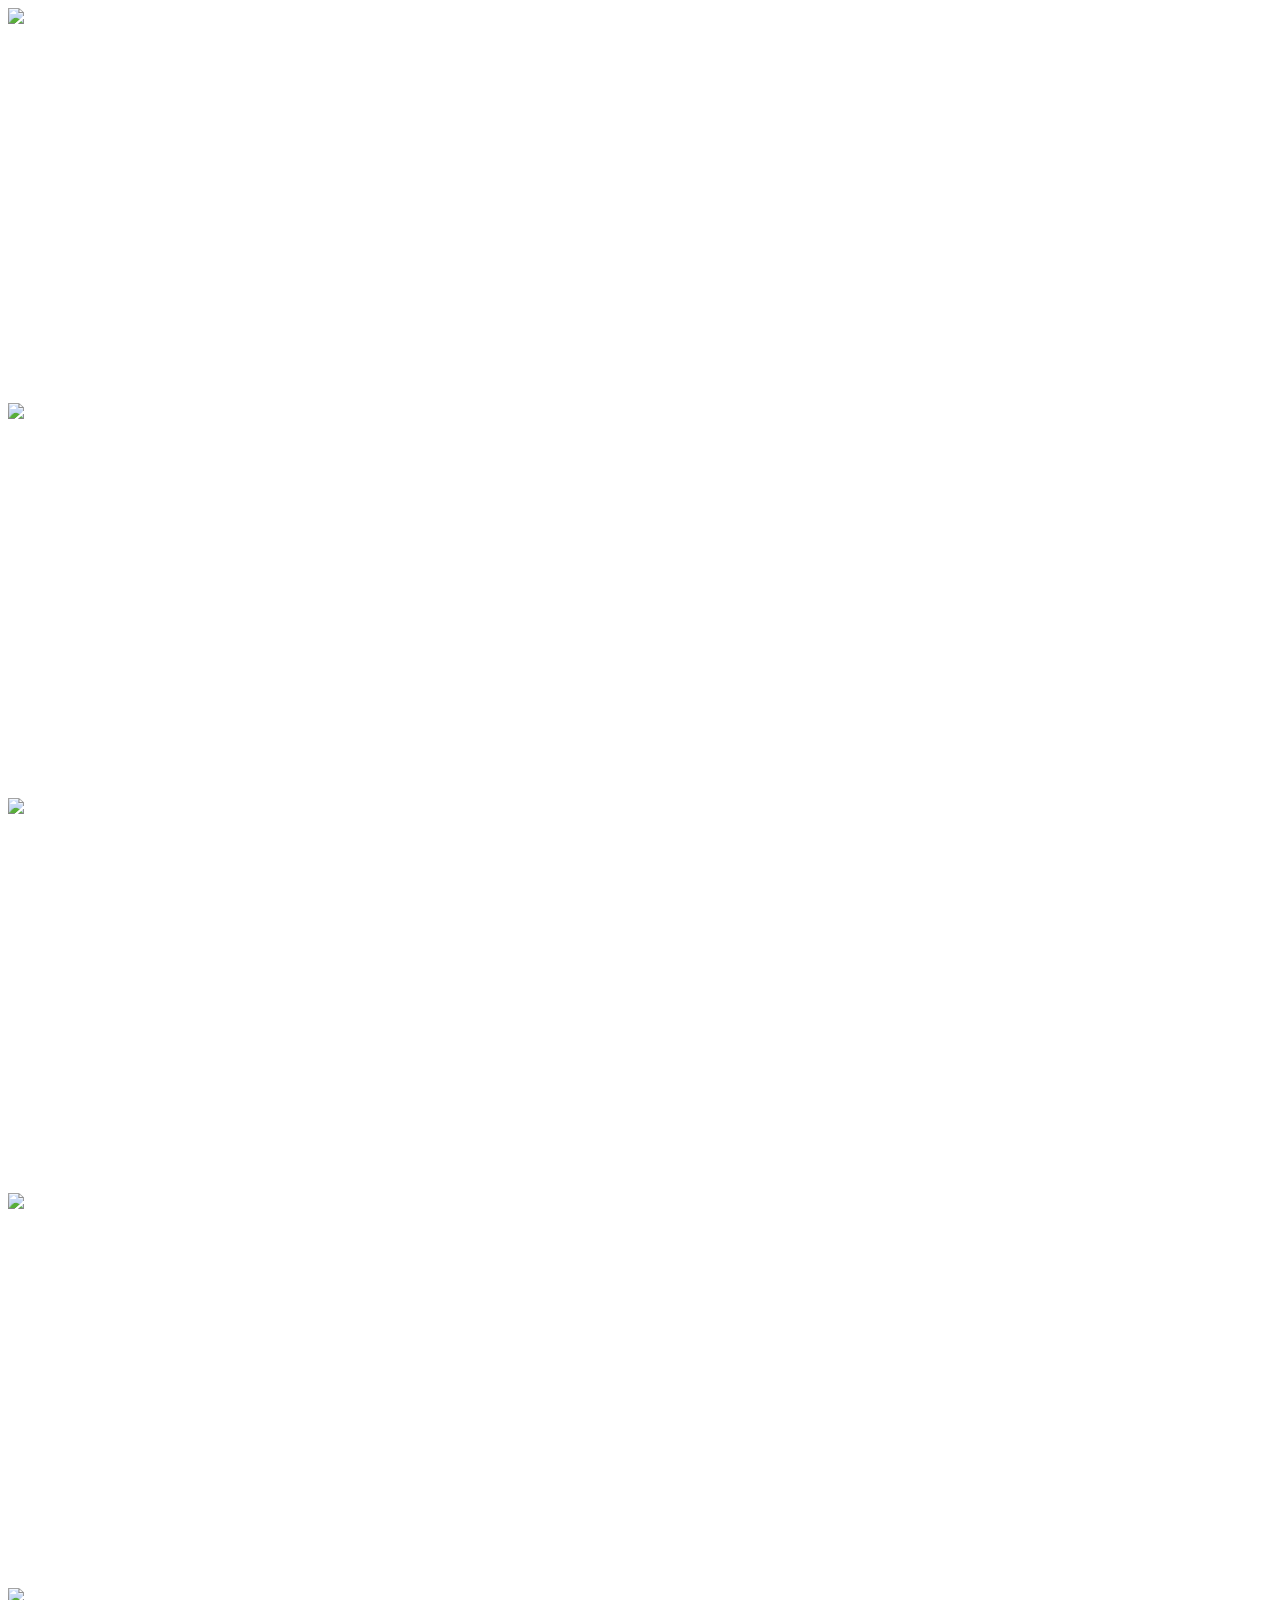
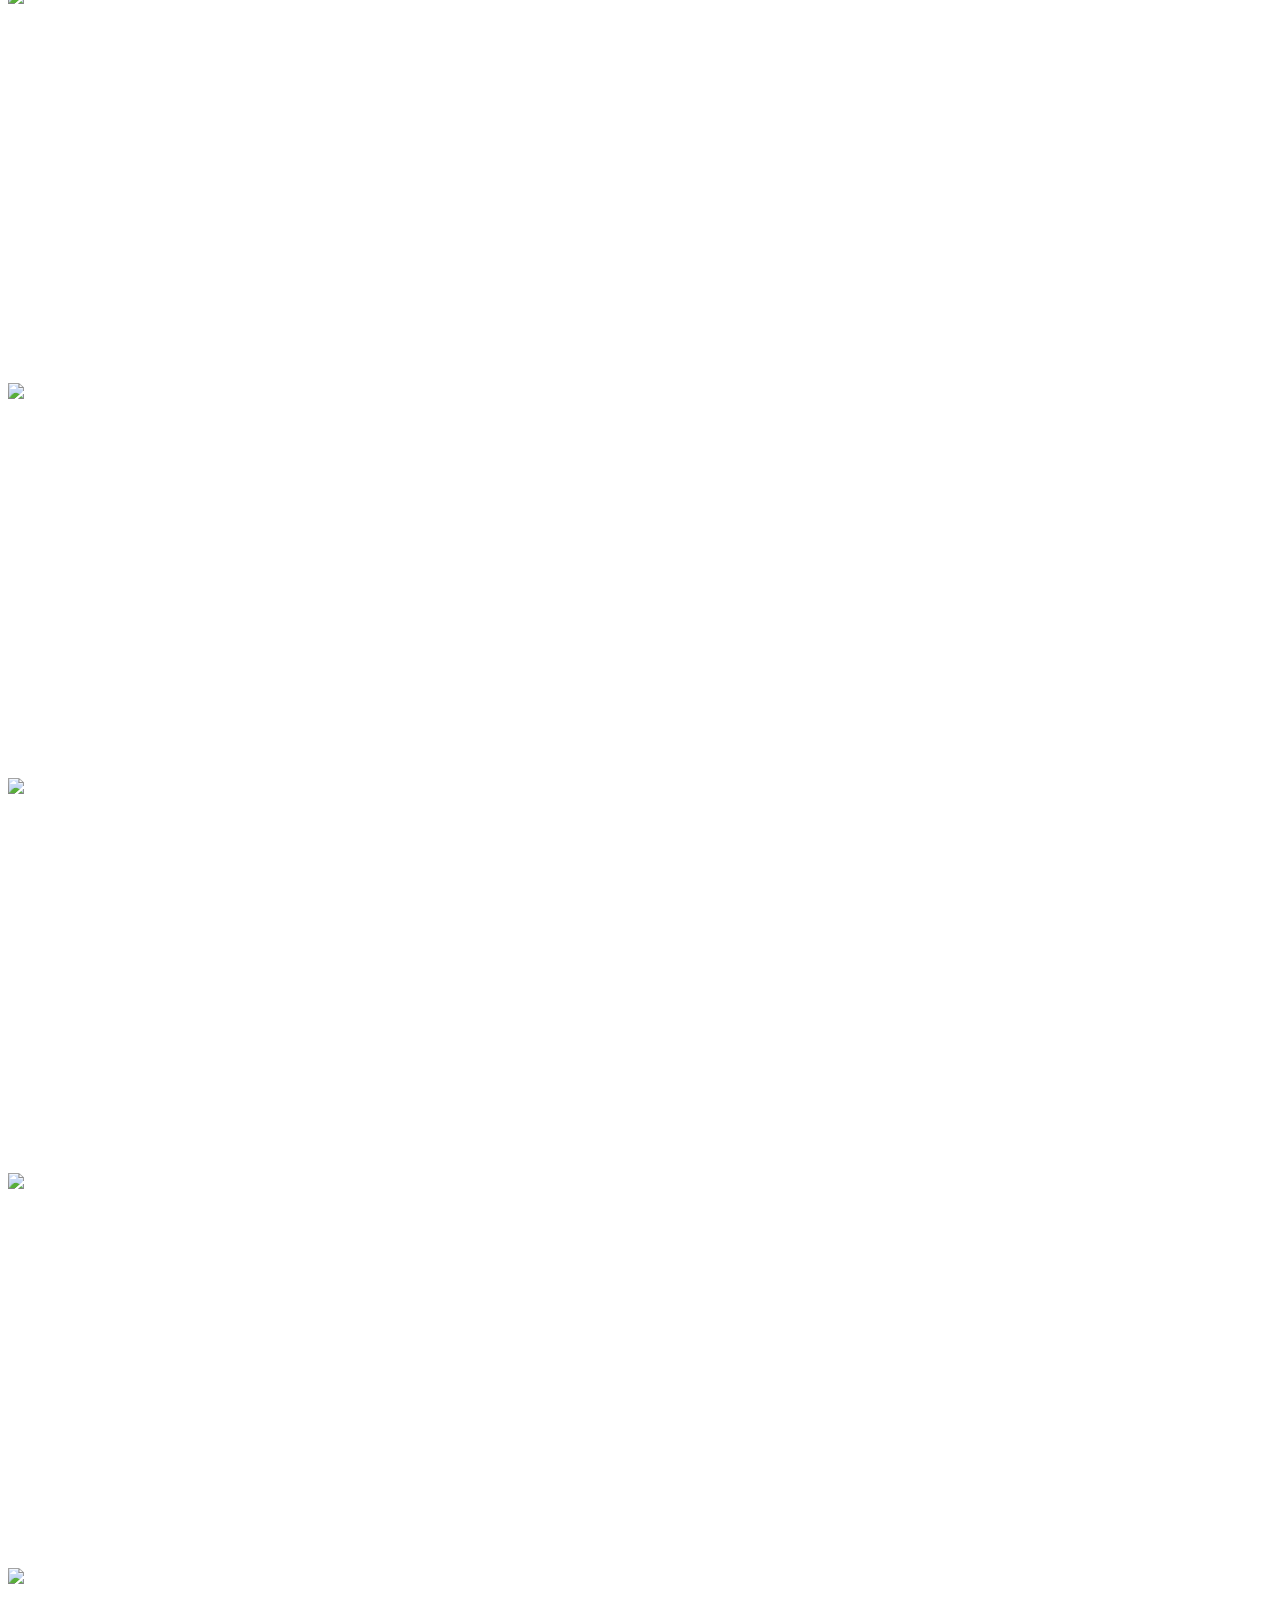
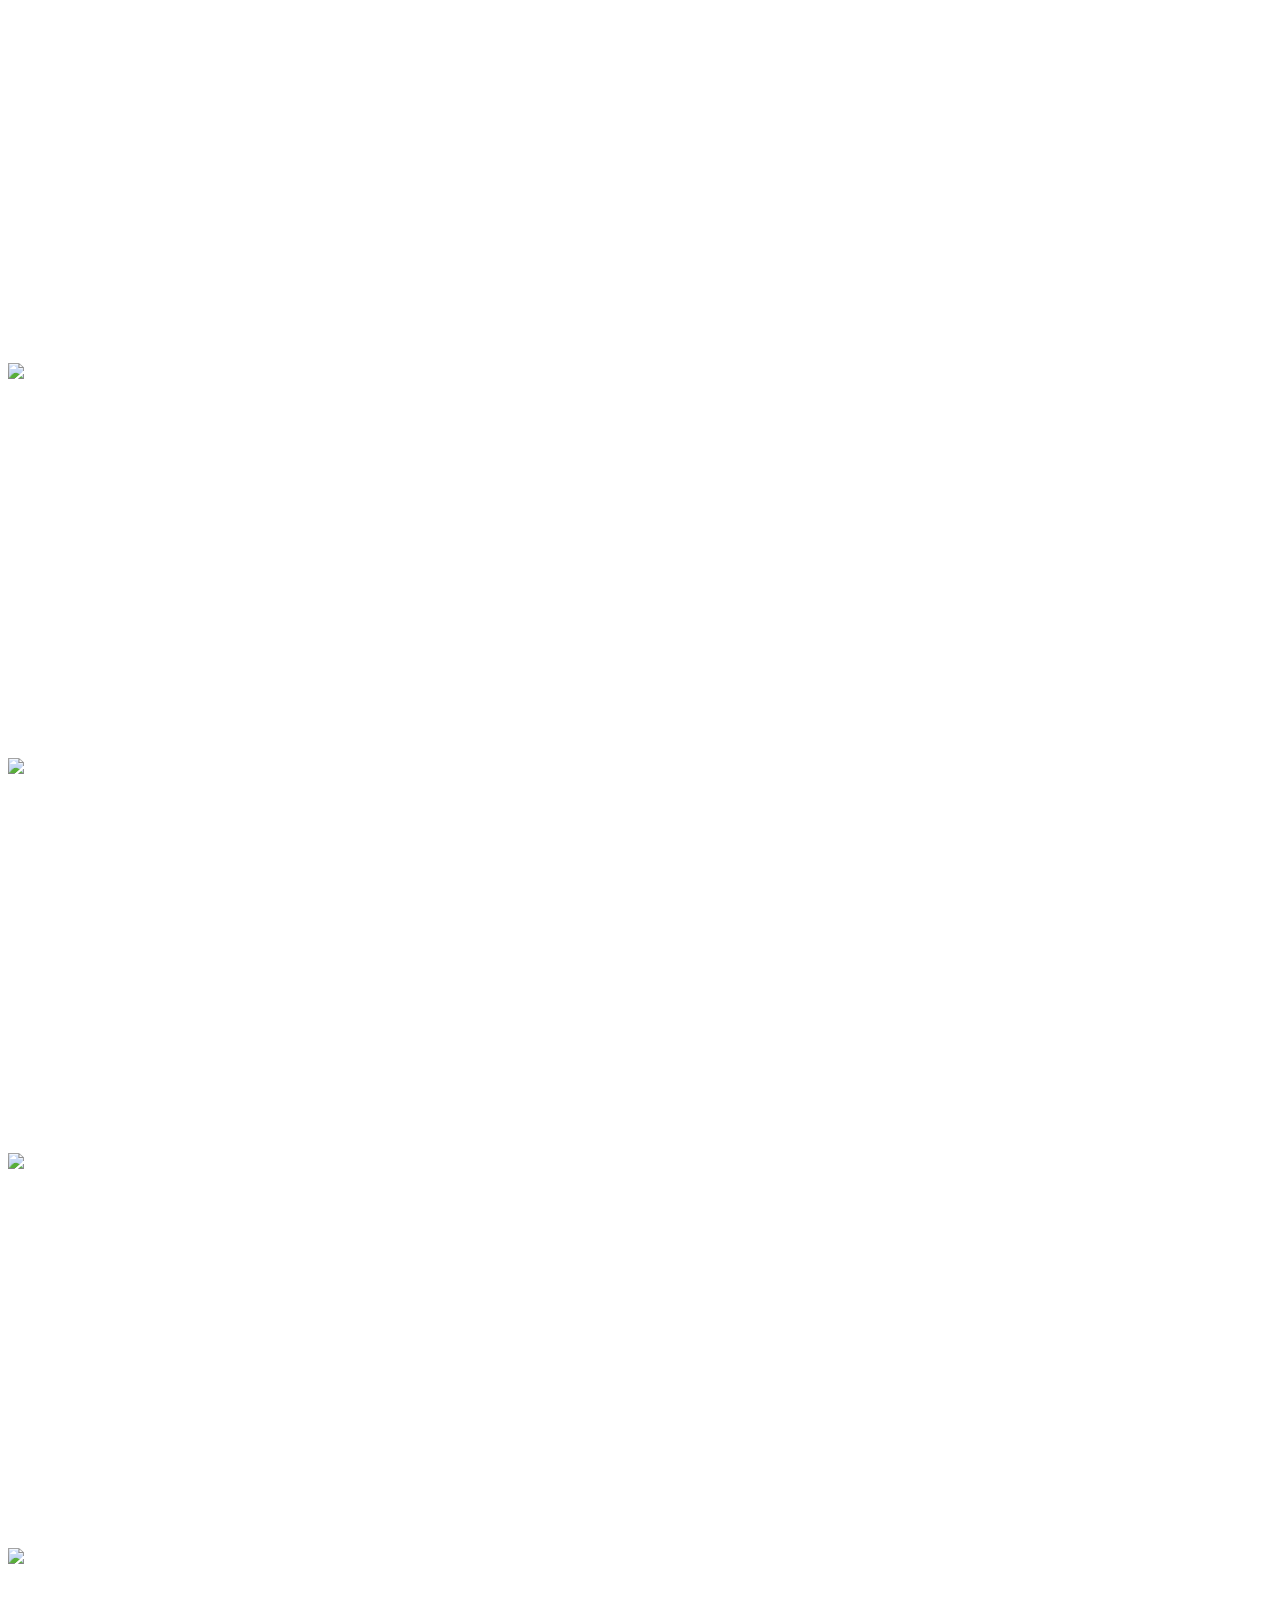
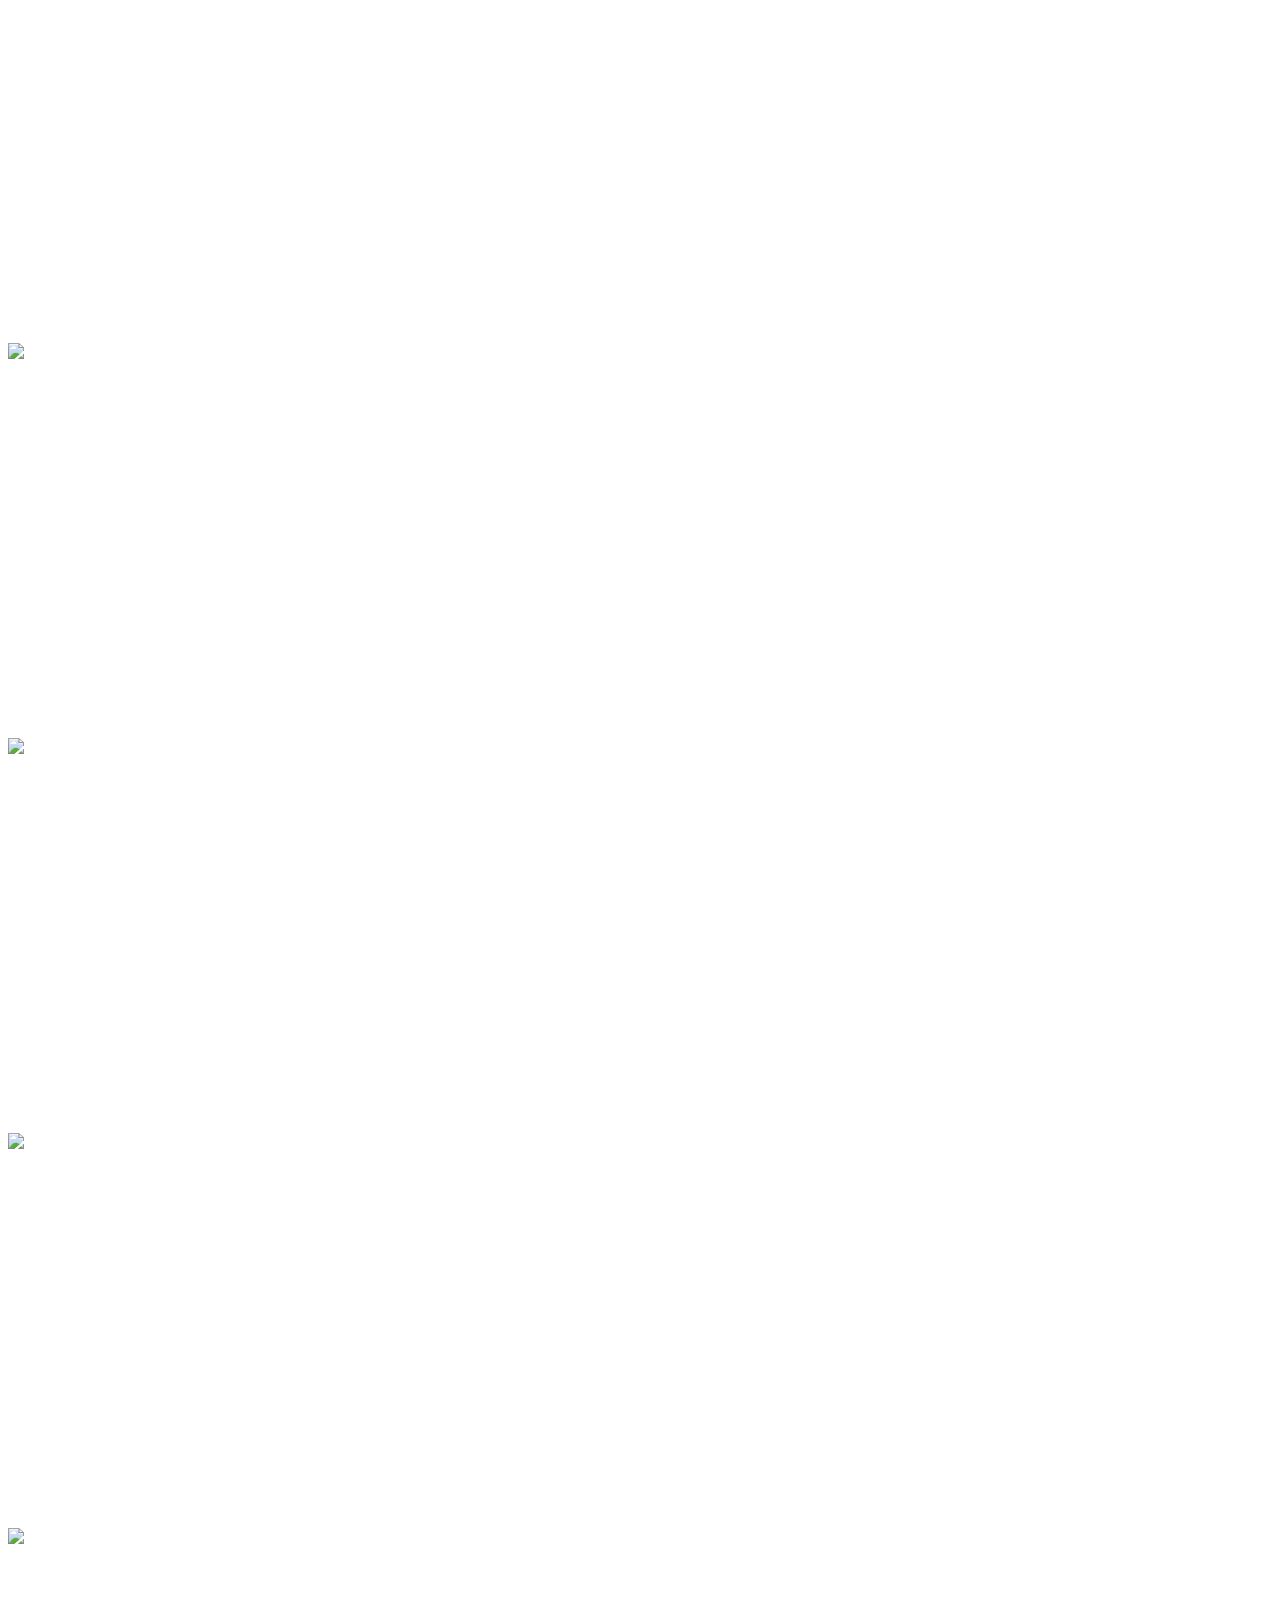
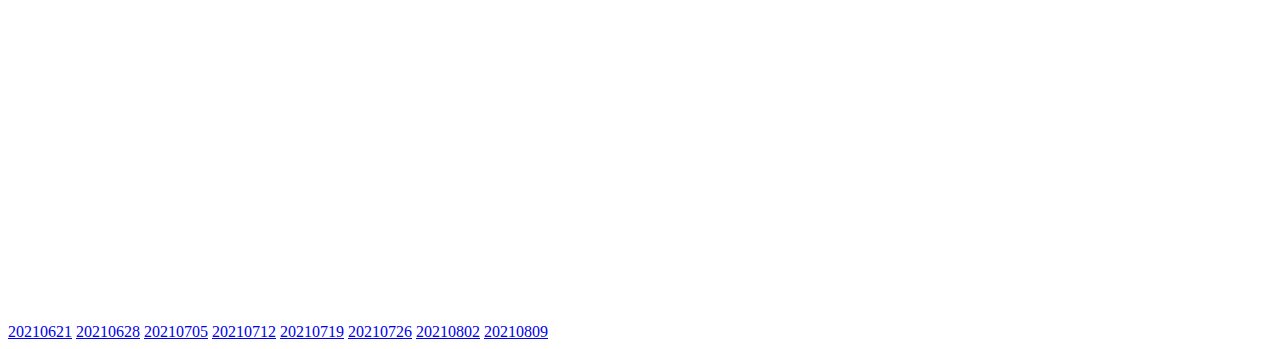
==== commit 926e2bc3: "Update Event 20210816" ====
--- a/docs/current-events.html
+++ b/docs/current-events.html
@@ -19,144 +19,161 @@
       minimum-scale=1.0,
       maximum-scale=2.0,
       user-scalable=yes" />
-  <title>2021/08/09~</title>
+  <title>2021/08/16~</title>
  </head>
  <body>
   <div>
     <div>
-     <a href="https://reality.app/events/2486" referrerpolicy="no-referrer">
-      <img src="https://image-api.reality.wrightflyer.net/api/v1/image/event-header/2486/1627612700" width="600" referrerpolicy="no-referrer">
+     <a href="https://reality.app/events/2644" referrerpolicy="no-referrer">
+      <img src="https://image-api.reality.wrightflyer.net/api/v1/image/event-header/2644/1628165308" width="600" referrerpolicy="no-referrer">
      </a>
     </div>
-    <iframe width="600" height="371" seamless frameborder="0" scrolling="no" src="https://docs.google.com/spreadsheets/d/e/2PACX-1vR15qvHpFj_W0fo3NKbNQG3g1PbALa9td6mwtWH8_wl1YB7mWv6aRT8XU990jpZqA80kuyHxB_a9Uyh/pubchart?oid=1575336295&amp;format=interactive"></iframe>
+    <iframe width="600" height="371" seamless frameborder="0" scrolling="no" src="https://docs.google.com/spreadsheets/d/e/2PACX-1vSJcitH4sGFsidOq439EJhRiHUeBHn-FftyfziLF6XUqMBx0WrVkkBoDWopLpSstqHM-QeRRaMT9aqY/pubchart?oid=1954814897&amp;format=interactive"></iframe>
   </div>
 
   <div>
     <div>
-     <a href="https://reality.app/events/2358" referrerpolicy="no-referrer">
-      <img src="https://image-api.reality.wrightflyer.net/api/v1/image/event-header/2358/1626674776" width="600" referrerpolicy="no-referrer">
+     <a href="https://reality.app/events/2522" referrerpolicy="no-referrer">
+      <img src="https://image-api.reality.wrightflyer.net/api/v1/image/event-header/2522/1627884909" width="600" referrerpolicy="no-referrer">
      </a>
     </div>
-    <iframe width="600" height="371" seamless frameborder="0" scrolling="no" src="https://docs.google.com/spreadsheets/d/e/2PACX-1vR15qvHpFj_W0fo3NKbNQG3g1PbALa9td6mwtWH8_wl1YB7mWv6aRT8XU990jpZqA80kuyHxB_a9Uyh/pubchart?oid=1000380774&amp;format=interactive"></iframe>
+    <iframe width="600" height="371" seamless frameborder="0" scrolling="no" src="https://docs.google.com/spreadsheets/d/e/2PACX-1vSJcitH4sGFsidOq439EJhRiHUeBHn-FftyfziLF6XUqMBx0WrVkkBoDWopLpSstqHM-QeRRaMT9aqY/pubchart?oid=41337126&amp;format=interactive"></iframe>
   </div>
 
   <div>
     <div>
-     <a href="https://reality.app/events/2438" referrerpolicy="no-referrer">
-      <img src="https://image-api.reality.wrightflyer.net/api/v1/image/event-header/2438/1627278262" width="600" referrerpolicy="no-referrer">
+     <a href="https://reality.app/events/2521" referrerpolicy="no-referrer">
+      <img src="https://image-api.reality.wrightflyer.net/api/v1/image/event-header/2521/1627884759" width="600" referrerpolicy="no-referrer">
      </a>
     </div>
-    <iframe width="600" height="371" seamless frameborder="0" scrolling="no" src="https://docs.google.com/spreadsheets/d/e/2PACX-1vR15qvHpFj_W0fo3NKbNQG3g1PbALa9td6mwtWH8_wl1YB7mWv6aRT8XU990jpZqA80kuyHxB_a9Uyh/pubchart?oid=2052191630&amp;format=interactive"></iframe>
+    <iframe width="600" height="371" seamless frameborder="0" scrolling="no" src="https://docs.google.com/spreadsheets/d/e/2PACX-1vSJcitH4sGFsidOq439EJhRiHUeBHn-FftyfziLF6XUqMBx0WrVkkBoDWopLpSstqHM-QeRRaMT9aqY/pubchart?oid=1370762170&amp;format=interactive"></iframe>
   </div>
 
   <div>
     <div>
-     <a href="https://reality.app/events/2480" referrerpolicy="no-referrer">
-      <img src="https://image-api.reality.wrightflyer.net/api/v1/image/event-header/2480/1627372258" width="600" referrerpolicy="no-referrer">
+     <a href="https://reality.app/events/2567" referrerpolicy="no-referrer">
+      <img src="https://image-api.reality.wrightflyer.net/api/v1/image/event-header/2567/1627975562" width="600" referrerpolicy="no-referrer">
      </a>
     </div>
-    <iframe width="600" height="371" seamless frameborder="0" scrolling="no" src="https://docs.google.com/spreadsheets/d/e/2PACX-1vR15qvHpFj_W0fo3NKbNQG3g1PbALa9td6mwtWH8_wl1YB7mWv6aRT8XU990jpZqA80kuyHxB_a9Uyh/pubchart?oid=4555375&amp;format=interactive"></iframe>
+    <iframe width="600" height="371" seamless frameborder="0" scrolling="no" src="https://docs.google.com/spreadsheets/d/e/2PACX-1vSJcitH4sGFsidOq439EJhRiHUeBHn-FftyfziLF6XUqMBx0WrVkkBoDWopLpSstqHM-QeRRaMT9aqY/pubchart?oid=97196365&amp;format=interactive"></iframe>
   </div>
 
   <div>
     <div>
-     <a href="https://reality.app/events/2481" referrerpolicy="no-referrer">
-      <img src="https://image-api.reality.wrightflyer.net/api/v1/image/event-header/2481/1627372469" width="600" referrerpolicy="no-referrer">
+     <a href="https://reality.app/events/2407" referrerpolicy="no-referrer">
+      <img src="https://image-api.reality.wrightflyer.net/api/v1/image/event-header/2407/1626966000" width="600" referrerpolicy="no-referrer">
      </a>
     </div>
-    <iframe width="600" height="371" seamless frameborder="0" scrolling="no" src="https://docs.google.com/spreadsheets/d/e/2PACX-1vR15qvHpFj_W0fo3NKbNQG3g1PbALa9td6mwtWH8_wl1YB7mWv6aRT8XU990jpZqA80kuyHxB_a9Uyh/pubchart?oid=216468493&amp;format=interactive"></iframe>
+    <iframe width="600" height="371" seamless frameborder="0" scrolling="no" src="https://docs.google.com/spreadsheets/d/e/2PACX-1vSJcitH4sGFsidOq439EJhRiHUeBHn-FftyfziLF6XUqMBx0WrVkkBoDWopLpSstqHM-QeRRaMT9aqY/pubchart?oid=1797153387&amp;format=interactive"></iframe>
   </div>
 
   <div>
     <div>
-     <a href="https://reality.app/events/2482" referrerpolicy="no-referrer">
-      <img src="https://image-api.reality.wrightflyer.net/api/v1/image/event-header/2482/1627373493" width="600" referrerpolicy="no-referrer">
+     <a href="https://reality.app/events/2483" referrerpolicy="no-referrer">
+      <img src="https://image-api.reality.wrightflyer.net/api/v1/image/event-header/2483/1627548667" width="600" referrerpolicy="no-referrer">
      </a>
     </div>
-    <iframe width="600" height="371" seamless frameborder="0" scrolling="no" src="https://docs.google.com/spreadsheets/d/e/2PACX-1vR15qvHpFj_W0fo3NKbNQG3g1PbALa9td6mwtWH8_wl1YB7mWv6aRT8XU990jpZqA80kuyHxB_a9Uyh/pubchart?oid=1645067171&amp;format=interactive"></iframe>
+    <iframe width="600" height="371" seamless frameborder="0" scrolling="no" src="https://docs.google.com/spreadsheets/d/e/2PACX-1vSJcitH4sGFsidOq439EJhRiHUeBHn-FftyfziLF6XUqMBx0WrVkkBoDWopLpSstqHM-QeRRaMT9aqY/pubchart?oid=1251759535&amp;format=interactive"></iframe>
   </div>
 
   <div>
     <div>
-     <a href="https://reality.app/events/2400" referrerpolicy="no-referrer">
-      <img src="https://image-api.reality.wrightflyer.net/api/v1/image/event-header/2400/1626755015" width="600" referrerpolicy="no-referrer">
+     <a href="https://reality.app/events/2484" referrerpolicy="no-referrer">
+      <img src="https://image-api.reality.wrightflyer.net/api/v1/image/event-header/2484/1627549520" width="600" referrerpolicy="no-referrer">
      </a>
     </div>
-    <iframe width="600" height="371" seamless frameborder="0" scrolling="no" src="https://docs.google.com/spreadsheets/d/e/2PACX-1vR15qvHpFj_W0fo3NKbNQG3g1PbALa9td6mwtWH8_wl1YB7mWv6aRT8XU990jpZqA80kuyHxB_a9Uyh/pubchart?oid=567058720&amp;format=interactive"></iframe>
+    <iframe width="600" height="371" seamless frameborder="0" scrolling="no" src="https://docs.google.com/spreadsheets/d/e/2PACX-1vSJcitH4sGFsidOq439EJhRiHUeBHn-FftyfziLF6XUqMBx0WrVkkBoDWopLpSstqHM-QeRRaMT9aqY/pubchart?oid=63292101&amp;format=interactive"></iframe>
   </div>
 
   <div>
     <div>
-     <a href="https://reality.app/events/2401" referrerpolicy="no-referrer">
-      <img src="https://image-api.reality.wrightflyer.net/api/v1/image/event-header/2401/1626755808" width="600" referrerpolicy="no-referrer">
+     <a href="https://reality.app/events/2485" referrerpolicy="no-referrer">
+      <img src="https://image-api.reality.wrightflyer.net/api/v1/image/event-header/2485/1627608929" width="600" referrerpolicy="no-referrer">
      </a>
     </div>
-    <iframe width="600" height="371" seamless frameborder="0" scrolling="no" src="https://docs.google.com/spreadsheets/d/e/2PACX-1vR15qvHpFj_W0fo3NKbNQG3g1PbALa9td6mwtWH8_wl1YB7mWv6aRT8XU990jpZqA80kuyHxB_a9Uyh/pubchart?oid=1737868824&amp;format=interactive"></iframe>
+    <iframe width="600" height="371" seamless frameborder="0" scrolling="no" src="https://docs.google.com/spreadsheets/d/e/2PACX-1vSJcitH4sGFsidOq439EJhRiHUeBHn-FftyfziLF6XUqMBx0WrVkkBoDWopLpSstqHM-QeRRaMT9aqY/pubchart?oid=796338787&amp;format=interactive"></iframe>
   </div>
 
   <div>
     <div>
-     <a href="https://reality.app/events/2402" referrerpolicy="no-referrer">
-      <img src="https://image-api.reality.wrightflyer.net/api/v1/image/event-header/2402/1627527803" width="600" referrerpolicy="no-referrer">
+     <a href="https://reality.app/events/2656" referrerpolicy="no-referrer">
+      <img src="https://image-api.reality.wrightflyer.net/api/v1/image/event-header/2656/1628215592" width="600" referrerpolicy="no-referrer">
      </a>
     </div>
-    <iframe width="600" height="371" seamless frameborder="0" scrolling="no" src="https://docs.google.com/spreadsheets/d/e/2PACX-1vR15qvHpFj_W0fo3NKbNQG3g1PbALa9td6mwtWH8_wl1YB7mWv6aRT8XU990jpZqA80kuyHxB_a9Uyh/pubchart?oid=1116494298&amp;format=interactive"></iframe>
+    <iframe width="600" height="371" seamless frameborder="0" scrolling="no" src="https://docs.google.com/spreadsheets/d/e/2PACX-1vSJcitH4sGFsidOq439EJhRiHUeBHn-FftyfziLF6XUqMBx0WrVkkBoDWopLpSstqHM-QeRRaMT9aqY/pubchart?oid=6129781&amp;format=interactive"></iframe>
   </div>
 
   <div>
     <div>
-     <a href="https://reality.app/events/2238" referrerpolicy="no-referrer">
-      <img src="https://image-api.reality.wrightflyer.net/api/v1/image/event-header/2238/1626336625" width="600" referrerpolicy="no-referrer">
+     <a href="https://reality.app/events/2657" referrerpolicy="no-referrer">
+      <img src="https://image-api.reality.wrightflyer.net/api/v1/image/event-header/2657/1628216174" width="600" referrerpolicy="no-referrer">
      </a>
     </div>
-    <iframe width="600" height="371" seamless frameborder="0" scrolling="no" src="https://docs.google.com/spreadsheets/d/e/2PACX-1vR15qvHpFj_W0fo3NKbNQG3g1PbALa9td6mwtWH8_wl1YB7mWv6aRT8XU990jpZqA80kuyHxB_a9Uyh/pubchart?oid=1771731032&amp;format=interactive"></iframe>
+    <iframe width="600" height="371" seamless frameborder="0" scrolling="no" src="https://docs.google.com/spreadsheets/d/e/2PACX-1vSJcitH4sGFsidOq439EJhRiHUeBHn-FftyfziLF6XUqMBx0WrVkkBoDWopLpSstqHM-QeRRaMT9aqY/pubchart?oid=1528389963&amp;format=interactive"></iframe>
   </div>
 
   <div>
     <div>
-     <a href="https://reality.app/events/2489" referrerpolicy="no-referrer">
-      <img src="https://image-api.reality.wrightflyer.net/api/v1/image/event-header/2489/1627635101" width="600" referrerpolicy="no-referrer">
+     <a href="https://reality.app/events/2658" referrerpolicy="no-referrer">
+      <img src="https://image-api.reality.wrightflyer.net/api/v1/image/event-header/2658/1628216634" width="600" referrerpolicy="no-referrer">
      </a>
     </div>
-    <iframe width="600" height="371" seamless frameborder="0" scrolling="no" src="https://docs.google.com/spreadsheets/d/e/2PACX-1vR15qvHpFj_W0fo3NKbNQG3g1PbALa9td6mwtWH8_wl1YB7mWv6aRT8XU990jpZqA80kuyHxB_a9Uyh/pubchart?oid=531895847&amp;format=interactive"></iframe>
+    <iframe width="600" height="371" seamless frameborder="0" scrolling="no" src="https://docs.google.com/spreadsheets/d/e/2PACX-1vSJcitH4sGFsidOq439EJhRiHUeBHn-FftyfziLF6XUqMBx0WrVkkBoDWopLpSstqHM-QeRRaMT9aqY/pubchart?oid=2132742004&amp;format=interactive"></iframe>
   </div>
 
   <div>
     <div>
-     <a href="https://reality.app/events/2345" referrerpolicy="no-referrer">
-      <img src="https://image-api.reality.wrightflyer.net/api/v1/image/event-header/2345/1626447609" width="600" referrerpolicy="no-referrer">
+     <a href="https://reality.app/events/2436" referrerpolicy="no-referrer">
+      <img src="https://image-api.reality.wrightflyer.net/api/v1/image/event-header/2436/1627052407" width="600" referrerpolicy="no-referrer">
      </a>
     </div>
-    <iframe width="600" height="371" seamless frameborder="0" scrolling="no" src="https://docs.google.com/spreadsheets/d/e/2PACX-1vR15qvHpFj_W0fo3NKbNQG3g1PbALa9td6mwtWH8_wl1YB7mWv6aRT8XU990jpZqA80kuyHxB_a9Uyh/pubchart?oid=1610310198&amp;format=interactive"></iframe>
+    <iframe width="600" height="371" seamless frameborder="0" scrolling="no" src="https://docs.google.com/spreadsheets/d/e/2PACX-1vSJcitH4sGFsidOq439EJhRiHUeBHn-FftyfziLF6XUqMBx0WrVkkBoDWopLpSstqHM-QeRRaMT9aqY/pubchart?oid=2096045945&amp;format=interactive"></iframe>
   </div>
 
   <div>
     <div>
-     <a href="https://reality.app/events/2340" referrerpolicy="no-referrer">
-      <img src="https://image-api.reality.wrightflyer.net/api/v1/image/event-header/2340/1626447607" width="600" referrerpolicy="no-referrer">
+     <a href="https://reality.app/events/2479" referrerpolicy="no-referrer">
+      <img src="https://image-api.reality.wrightflyer.net/api/v1/image/event-header/2479/1627365409" width="600" referrerpolicy="no-referrer">
      </a>
     </div>
-    <iframe width="600" height="371" seamless frameborder="0" scrolling="no" src="https://docs.google.com/spreadsheets/d/e/2PACX-1vR15qvHpFj_W0fo3NKbNQG3g1PbALa9td6mwtWH8_wl1YB7mWv6aRT8XU990jpZqA80kuyHxB_a9Uyh/pubchart?oid=911474832&amp;format=interactive"></iframe>
+    <iframe width="600" height="371" seamless frameborder="0" scrolling="no" src="https://docs.google.com/spreadsheets/d/e/2PACX-1vSJcitH4sGFsidOq439EJhRiHUeBHn-FftyfziLF6XUqMBx0WrVkkBoDWopLpSstqHM-QeRRaMT9aqY/pubchart?oid=1285968205&amp;format=interactive"></iframe>
   </div>
 
   <div>
     <div>
-     <a href="https://reality.app/events/2341" referrerpolicy="no-referrer">
-      <img src="https://image-api.reality.wrightflyer.net/api/v1/image/event-header/2341/1626447607" width="600" referrerpolicy="no-referrer">
+     <a href="https://reality.app/events/2488" referrerpolicy="no-referrer">
+      <img src="https://image-api.reality.wrightflyer.net/api/v1/image/event-header/2488/1627630772" width="600" referrerpolicy="no-referrer">
      </a>
     </div>
-    <iframe width="600" height="371" seamless frameborder="0" scrolling="no" src="https://docs.google.com/spreadsheets/d/e/2PACX-1vR15qvHpFj_W0fo3NKbNQG3g1PbALa9td6mwtWH8_wl1YB7mWv6aRT8XU990jpZqA80kuyHxB_a9Uyh/pubchart?oid=2091774236&amp;format=interactive"></iframe>
+    <iframe width="600" height="371" seamless frameborder="0" scrolling="no" src="https://docs.google.com/spreadsheets/d/e/2PACX-1vSJcitH4sGFsidOq439EJhRiHUeBHn-FftyfziLF6XUqMBx0WrVkkBoDWopLpSstqHM-QeRRaMT9aqY/pubchart?oid=590047162&amp;format=interactive"></iframe>
   </div>
 
   <div>
     <div>
-     <a href="https://reality.app/events/2487" referrerpolicy="no-referrer">
-      <img src="https://image-api.reality.wrightflyer.net/api/v1/image/event-header/2487/1627622937" width="600" referrerpolicy="no-referrer">
+     <a href="https://reality.app/events/2420" referrerpolicy="no-referrer">
+      <img src="https://image-api.reality.wrightflyer.net/api/v1/image/event-header/2420/1627052405" width="600" referrerpolicy="no-referrer">
      </a>
     </div>
-    <iframe width="600" height="371" seamless frameborder="0" scrolling="no" src="https://docs.google.com/spreadsheets/d/e/2PACX-1vR15qvHpFj_W0fo3NKbNQG3g1PbALa9td6mwtWH8_wl1YB7mWv6aRT8XU990jpZqA80kuyHxB_a9Uyh/pubchart?oid=630229027&amp;format=interactive"></iframe>
+    <iframe width="600" height="371" seamless frameborder="0" scrolling="no" src="https://docs.google.com/spreadsheets/d/e/2PACX-1vSJcitH4sGFsidOq439EJhRiHUeBHn-FftyfziLF6XUqMBx0WrVkkBoDWopLpSstqHM-QeRRaMT9aqY/pubchart?oid=1372801961&amp;format=interactive"></iframe>
   </div>
 
+  <div>
+    <div>
+     <a href="https://reality.app/events/2421" referrerpolicy="no-referrer">
+      <img src="https://image-api.reality.wrightflyer.net/api/v1/image/event-header/2421/1627052405" width="600" referrerpolicy="no-referrer">
+     </a>
+    </div>
+    <iframe width="600" height="371" seamless frameborder="0" scrolling="no" src="https://docs.google.com/spreadsheets/d/e/2PACX-1vSJcitH4sGFsidOq439EJhRiHUeBHn-FftyfziLF6XUqMBx0WrVkkBoDWopLpSstqHM-QeRRaMT9aqY/pubchart?oid=1358920230&amp;format=interactive"></iframe>
+  </div>
+
+  <div>
+    <div>
+     <a href="https://reality.app/events/2408" referrerpolicy="no-referrer">
+      <img src="https://image-api.reality.wrightflyer.net/api/v1/image/event-header/2408/1627052405" width="600" referrerpolicy="no-referrer">
+     </a>
+    </div>
+    <iframe width="600" height="371" seamless frameborder="0" scrolling="no" src="https://docs.google.com/spreadsheets/d/e/2PACX-1vSJcitH4sGFsidOq439EJhRiHUeBHn-FftyfziLF6XUqMBx0WrVkkBoDWopLpSstqHM-QeRRaMT9aqY/pubchart?oid=1325515562&amp;format=interactive"></iframe>
+  </div>
 
   <a href="events/20210621.html">20210621</a>
   <a href="events/20210628.html">20210628</a>
@@ -165,5 +182,6 @@
   <a href="events/20210719.html">20210719</a>
   <a href="events/20210726.html">20210726</a>
   <a href="events/20210802.html">20210802</a>
+  <a href="events/20210809.html">20210809</a>
  </body>
 </html>
